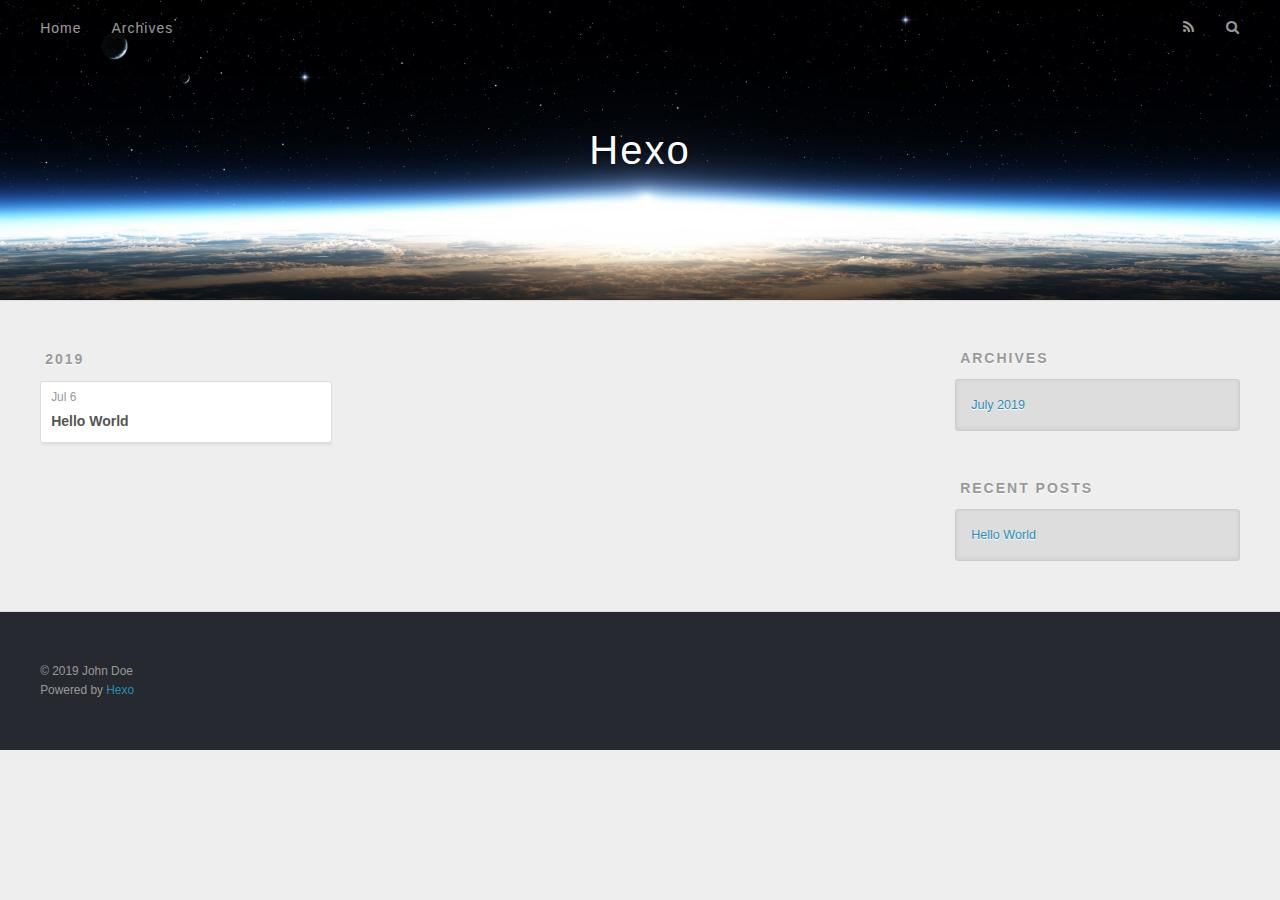
==== archives/index.html @ 73c93edc "Site updated: 2019-07-06 20:25:01" ====
<!DOCTYPE html>
<html>
<head><meta name="generator" content="Hexo 3.9.0">
  <meta charset="utf-8">
  

  
  <title>Archives | Hexo</title>
  <meta name="viewport" content="width=device-width, initial-scale=1, maximum-scale=1">
  <meta property="og:type" content="website">
<meta property="og:title" content="Hexo">
<meta property="og:url" content="http://yoursite.com/archives/index.html">
<meta property="og:site_name" content="Hexo">
<meta property="og:locale" content="default">
<meta name="twitter:card" content="summary">
<meta name="twitter:title" content="Hexo">
  
    <link rel="alternate" href="/atom.xml" title="Hexo" type="application/atom+xml">
  
  
    <link rel="icon" href="/favicon.png">
  
  
    <link href="//fonts.googleapis.com/css?family=Source+Code+Pro" rel="stylesheet" type="text/css">
  
  <link rel="stylesheet" href="/css/style.css">
</head>
</html>
<body>
  <div id="container">
    <div id="wrap">
      <header id="header">
  <div id="banner"></div>
  <div id="header-outer" class="outer">
    <div id="header-title" class="inner">
      <h1 id="logo-wrap">
        <a href="/" id="logo">Hexo</a>
      </h1>
      
    </div>
    <div id="header-inner" class="inner">
      <nav id="main-nav">
        <a id="main-nav-toggle" class="nav-icon"></a>
        
          <a class="main-nav-link" href="/">Home</a>
        
          <a class="main-nav-link" href="/archives">Archives</a>
        
      </nav>
      <nav id="sub-nav">
        
          <a id="nav-rss-link" class="nav-icon" href="/atom.xml" title="RSS Feed"></a>
        
        <a id="nav-search-btn" class="nav-icon" title="Search"></a>
      </nav>
      <div id="search-form-wrap">
        <form action="//google.com/search" method="get" accept-charset="UTF-8" class="search-form"><input type="search" name="q" class="search-form-input" placeholder="Search"><button type="submit" class="search-form-submit">&#xF002;</button><input type="hidden" name="sitesearch" value="http://yoursite.com"></form>
      </div>
    </div>
  </div>
</header>
      <div class="outer">
        <section id="main">
  
  
    
    
      
      
      <section class="archives-wrap">
        <div class="archive-year-wrap">
          <a href="/archives/2019" class="archive-year">2019</a>
        </div>
        <div class="archives">
    
    <article class="archive-article archive-type-post">
  <div class="archive-article-inner">
    <header class="archive-article-header">
      <a href="/2019/07/06/hello-world/" class="archive-article-date">
  <time datetime="2019-07-06T12:13:49.688Z" itemprop="datePublished">Jul 6</time>
</a>
      
  
    <h1 itemprop="name">
      <a class="archive-article-title" href="/2019/07/06/hello-world/">Hello World</a>
    </h1>
  

    </header>
  </div>
</article>
  
  
    </div></section>
  


</section>
        
          <aside id="sidebar">
  
    

  
    

  
    
  
    
  <div class="widget-wrap">
    <h3 class="widget-title">Archives</h3>
    <div class="widget">
      <ul class="archive-list"><li class="archive-list-item"><a class="archive-list-link" href="/archives/2019/07/">July 2019</a></li></ul>
    </div>
  </div>


  
    
  <div class="widget-wrap">
    <h3 class="widget-title">Recent Posts</h3>
    <div class="widget">
      <ul>
        
          <li>
            <a href="/2019/07/06/hello-world/">Hello World</a>
          </li>
        
      </ul>
    </div>
  </div>

  
</aside>
        
      </div>
      <footer id="footer">
  
  <div class="outer">
    <div id="footer-info" class="inner">
      &copy; 2019 John Doe<br>
      Powered by <a href="http://hexo.io/" target="_blank">Hexo</a>
    </div>
  </div>
</footer>
    </div>
    <nav id="mobile-nav">
  
    <a href="/" class="mobile-nav-link">Home</a>
  
    <a href="/archives" class="mobile-nav-link">Archives</a>
  
</nav>
    

<script src="//ajax.googleapis.com/ajax/libs/jquery/2.0.3/jquery.min.js"></script>


  <link rel="stylesheet" href="/fancybox/jquery.fancybox.css">
  <script src="/fancybox/jquery.fancybox.pack.js"></script>


<script src="/js/script.js"></script>



  </div>
</body>
</html>
---- css/style.css ----
body {
  width: 100%;
}
body:before,
body:after {
  content: "";
  display: table;
}
body:after {
  clear: both;
}
html,
body,
div,
span,
applet,
object,
iframe,
h1,
h2,
h3,
h4,
h5,
h6,
p,
blockquote,
pre,
a,
abbr,
acronym,
address,
big,
cite,
code,
del,
dfn,
em,
img,
ins,
kbd,
q,
s,
samp,
small,
strike,
strong,
sub,
sup,
tt,
var,
dl,
dt,
dd,
ol,
ul,
li,
fieldset,
form,
label,
legend,
table,
caption,
tbody,
tfoot,
thead,
tr,
th,
td {
  margin: 0;
  padding: 0;
  border: 0;
  outline: 0;
  font-weight: inherit;
  font-style: inherit;
  font-family: inherit;
  font-size: 100%;
  vertical-align: baseline;
}
body {
  line-height: 1;
  color: #000;
  background: #fff;
}
ol,
ul {
  list-style: none;
}
table {
  border-collapse: separate;
  border-spacing: 0;
  vertical-align: middle;
}
caption,
th,
td {
  text-align: left;
  font-weight: normal;
  vertical-align: middle;
}
a img {
  border: none;
}
input,
button {
  margin: 0;
  padding: 0;
}
input::-moz-focus-inner,
button::-moz-focus-inner {
  border: 0;
  padding: 0;
}
@font-face {
  font-family: FontAwesome;
  font-style: normal;
  font-weight: normal;
  src: url("fonts/fontawesome-webfont.eot?v=#4.0.3");
  src: url("fonts/fontawesome-webfont.eot?#iefix&v=#4.0.3") format("embedded-opentype"), url("fonts/fontawesome-webfont.woff?v=#4.0.3") format("woff"), url("fonts/fontawesome-webfont.ttf?v=#4.0.3") format("truetype"), url("fonts/fontawesome-webfont.svg#fontawesomeregular?v=#4.0.3") format("svg");
}
html,
body,
#container {
  height: 100%;
}
body {
  background: #eee;
  font: 14px -apple-system, BlinkMacSystemFont, "Segoe UI", "Roboto", "Oxygen", "Ubuntu", "Cantarell", "Fira Sans", "Droid Sans", "Helvetica Neue", sans-serif;
  -webkit-text-size-adjust: 100%;
}
.outer {
  max-width: 1220px;
  margin: 0 auto;
  padding: 0 20px;
}
.outer:before,
.outer:after {
  content: "";
  display: table;
}
.outer:after {
  clear: both;
}
.inner {
  display: inline;
  float: left;
  width: 98.33333333333333%;
  margin: 0 0.833333333333333%;
}
.left,
.alignleft {
  float: left;
}
.right,
.alignright {
  float: right;
}
.clear {
  clear: both;
}
#container {
  position: relative;
}
.mobile-nav-on {
  overflow: hidden;
}
#wrap {
  height: 100%;
  width: 100%;
  position: absolute;
  top: 0;
  left: 0;
  -webkit-transition: 0.2s ease-out;
  -moz-transition: 0.2s ease-out;
  -ms-transition: 0.2s ease-out;
  transition: 0.2s ease-out;
  z-index: 1;
  background: #eee;
}
.mobile-nav-on #wrap {
  left: 280px;
}
@media screen and (min-width: 768px) {
  #main {
    display: inline;
    float: left;
    width: 73.33333333333333%;
    margin: 0 0.833333333333333%;
  }
}
.article-date,
.article-category-link,
.archive-year,
.widget-title {
  text-decoration: none;
  text-transform: uppercase;
  letter-spacing: 2px;
  color: #999;
  margin-bottom: 1em;
  margin-left: 5px;
  line-height: 1em;
  text-shadow: 0 1px #fff;
  font-weight: bold;
}
.article-inner,
.archive-article-inner {
  background: #fff;
  -webkit-box-shadow: 1px 2px 3px #ddd;
  box-shadow: 1px 2px 3px #ddd;
  border: 1px solid #ddd;
  border-radius: 3px;
}
.article-entry h1,
.widget h1 {
  font-size: 2em;
}
.article-entry h2,
.widget h2 {
  font-size: 1.5em;
}
.article-entry h3,
.widget h3 {
  font-size: 1.3em;
}
.article-entry h4,
.widget h4 {
  font-size: 1.2em;
}
.article-entry h5,
.widget h5 {
  font-size: 1em;
}
.article-entry h6,
.widget h6 {
  font-size: 1em;
  color: #999;
}
.article-entry hr,
.widget hr {
  border: 1px dashed #ddd;
}
.article-entry strong,
.widget strong {
  font-weight: bold;
}
.article-entry em,
.widget em,
.article-entry cite,
.widget cite {
  font-style: italic;
}
.article-entry sup,
.widget sup,
.article-entry sub,
.widget sub {
  font-size: 0.75em;
  line-height: 0;
  position: relative;
  vertical-align: baseline;
}
.article-entry sup,
.widget sup {
  top: -0.5em;
}
.article-entry sub,
.widget sub {
  bottom: -0.2em;
}
.article-entry small,
.widget small {
  font-size: 0.85em;
}
.article-entry acronym,
.widget acronym,
.article-entry abbr,
.widget abbr {
  border-bottom: 1px dotted;
}
.article-entry ul,
.widget ul,
.article-entry ol,
.widget ol,
.article-entry dl,
.widget dl {
  margin: 0 20px;
  line-height: 1.6em;
}
.article-entry ul ul,
.widget ul ul,
.article-entry ol ul,
.widget ol ul,
.article-entry ul ol,
.widget ul ol,
.article-entry ol ol,
.widget ol ol {
  margin-top: 0;
  margin-bottom: 0;
}
.article-entry ul,
.widget ul {
  list-style: disc;
}
.article-entry ol,
.widget ol {
  list-style: decimal;
}
.article-entry dt,
.widget dt {
  font-weight: bold;
}
#header {
  height: 300px;
  position: relative;
  border-bottom: 1px solid #ddd;
}
#header:before,
#header:after {
  content: "";
  position: absolute;
  left: 0;
  right: 0;
  height: 40px;
}
#header:before {
  top: 0;
  background: -webkit-linear-gradient(rgba(0,0,0,0.2), transparent);
  background: -moz-linear-gradient(rgba(0,0,0,0.2), transparent);
  background: -ms-linear-gradient(rgba(0,0,0,0.2), transparent);
  background: linear-gradient(rgba(0,0,0,0.2), transparent);
}
#header:after {
  bottom: 0;
  background: -webkit-linear-gradient(transparent, rgba(0,0,0,0.2));
  background: -moz-linear-gradient(transparent, rgba(0,0,0,0.2));
  background: -ms-linear-gradient(transparent, rgba(0,0,0,0.2));
  background: linear-gradient(transparent, rgba(0,0,0,0.2));
}
#header-outer {
  height: 100%;
  position: relative;
}
#header-inner {
  position: relative;
  overflow: hidden;
}
#banner {
  position: absolute;
  top: 0;
  left: 0;
  width: 100%;
  height: 100%;
  background: url("images/banner.jpg") center #000;
  -webkit-background-size: cover;
  -moz-background-size: cover;
  background-size: cover;
  z-index: -1;
}
#header-title {
  text-align: center;
  height: 40px;
  position: absolute;
  top: 50%;
  left: 0;
  margin-top: -20px;
}
#logo,
#subtitle {
  text-decoration: none;
  color: #fff;
  font-weight: 300;
  text-shadow: 0 1px 4px rgba(0,0,0,0.3);
}
#logo {
  font-size: 40px;
  line-height: 40px;
  letter-spacing: 2px;
}
#subtitle {
  font-size: 16px;
  line-height: 16px;
  letter-spacing: 1px;
}
#subtitle-wrap {
  margin-top: 16px;
}
#main-nav {
  float: left;
  margin-left: -15px;
}
.nav-icon,
.main-nav-link {
  float: left;
  color: #fff;
  opacity: 0.6;
  text-decoration: none;
  text-shadow: 0 1px rgba(0,0,0,0.2);
  -webkit-transition: opacity 0.2s;
  -moz-transition: opacity 0.2s;
  -ms-transition: opacity 0.2s;
  transition: opacity 0.2s;
  display: block;
  padding: 20px 15px;
}
.nav-icon:hover,
.main-nav-link:hover {
  opacity: 1;
}
.nav-icon {
  font-family: FontAwesome;
  text-align: center;
  font-size: 14px;
  width: 14px;
  height: 14px;
  padding: 20px 15px;
  position: relative;
  cursor: pointer;
}
.main-nav-link {
  font-weight: 300;
  letter-spacing: 1px;
}
@media screen and (max-width: 479px) {
  .main-nav-link {
    display: none;
  }
}
#main-nav-toggle {
  display: none;
}
#main-nav-toggle:before {
  content: "\f0c9";
}
@media screen and (max-width: 479px) {
  #main-nav-toggle {
    display: block;
  }
}
#sub-nav {
  float: right;
  margin-right: -15px;
}
#nav-rss-link:before {
  content: "\f09e";
}
#nav-search-btn:before {
  content: "\f002";
}
#search-form-wrap {
  position: absolute;
  top: 15px;
  width: 150px;
  height: 30px;
  right: -150px;
  opacity: 0;
  -webkit-transition: 0.2s ease-out;
  -moz-transition: 0.2s ease-out;
  -ms-transition: 0.2s ease-out;
  transition: 0.2s ease-out;
}
#search-form-wrap.on {
  opacity: 1;
  right: 0;
}
@media screen and (max-width: 479px) {
  #search-form-wrap {
    width: 100%;
    right: -100%;
  }
}
.search-form {
  position: absolute;
  top: 0;
  left: 0;
  right: 0;
  background: #fff;
  padding: 5px 15px;
  border-radius: 15px;
  -webkit-box-shadow: 0 0 10px rgba(0,0,0,0.3);
  box-shadow: 0 0 10px rgba(0,0,0,0.3);
}
.search-form-input {
  border: none;
  background: none;
  color: #555;
  width: 100%;
  font: 13px -apple-system, BlinkMacSystemFont, "Segoe UI", "Roboto", "Oxygen", "Ubuntu", "Cantarell", "Fira Sans", "Droid Sans", "Helvetica Neue", sans-serif;
  outline: none;
}
.search-form-input::-webkit-search-results-decoration,
.search-form-input::-webkit-search-cancel-button {
  -webkit-appearance: none;
}
.search-form-submit {
  position: absolute;
  top: 50%;
  right: 10px;
  margin-top: -7px;
  font: 13px FontAwesome;
  border: none;
  background: none;
  color: #bbb;
  cursor: pointer;
}
.search-form-submit:hover,
.search-form-submit:focus {
  color: #777;
}
.article {
  margin: 50px 0;
}
.article-inner {
  overflow: hidden;
}
.article-meta:before,
.article-meta:after {
  content: "";
  display: table;
}
.article-meta:after {
  clear: both;
}
.article-date {
  float: left;
}
.article-category {
  float: left;
  line-height: 1em;
  color: #ccc;
  text-shadow: 0 1px #fff;
  margin-left: 8px;
}
.article-category:before {
  content: "\2022";
}
.article-category-link {
  margin: 0 12px 1em;
}
.article-header {
  padding: 20px 20px 0;
}
.article-title {
  text-decoration: none;
  font-size: 2em;
  font-weight: bold;
  color: #555;
  line-height: 1.1em;
  -webkit-transition: color 0.2s;
  -moz-transition: color 0.2s;
  -ms-transition: color 0.2s;
  transition: color 0.2s;
}
a.article-title:hover {
  color: #258fb8;
}
.article-entry {
  color: #555;
  padding: 0 20px;
}
.article-entry:before,
.article-entry:after {
  content: "";
  display: table;
}
.article-entry:after {
  clear: both;
}
.article-entry p,
.article-entry table {
  line-height: 1.6em;
  margin: 1.6em 0;
}
.article-entry h1,
.article-entry h2,
.article-entry h3,
.article-entry h4,
.article-entry h5,
.article-entry h6 {
  font-weight: bold;
}
.article-entry h1,
.article-entry h2,
.article-entry h3,
.article-entry h4,
.article-entry h5,
.article-entry h6 {
  line-height: 1.1em;
  margin: 1.1em 0;
}
.article-entry a {
  color: #258fb8;
  text-decoration: none;
}
.article-entry a:hover {
  text-decoration: underline;
}
.article-entry ul,
.article-entry ol,
.article-entry dl {
  margin-top: 1.6em;
  margin-bottom: 1.6em;
}
.article-entry img,
.article-entry video {
  max-width: 100%;
  height: auto;
  display: block;
  margin: auto;
}
.article-entry iframe {
  border: none;
}
.article-entry table {
  width: 100%;
  border-collapse: collapse;
  border-spacing: 0;
}
.article-entry th {
  font-weight: bold;
  border-bottom: 3px solid #ddd;
  padding-bottom: 0.5em;
}
.article-entry td {
  border-bottom: 1px solid #ddd;
  padding: 10px 0;
}
.article-entry blockquote {
  font-family: Georgia, "Times New Roman", serif;
  font-size: 1.4em;
  margin: 1.6em 20px;
  text-align: center;
}
.article-entry blockquote footer {
  font-size: 14px;
  margin: 1.6em 0;
  font-family: -apple-system, BlinkMacSystemFont, "Segoe UI", "Roboto", "Oxygen", "Ubuntu", "Cantarell", "Fira Sans", "Droid Sans", "Helvetica Neue", sans-serif;
}
.article-entry blockquote footer cite:before {
  content: "—";
  padding: 0 0.5em;
}
.article-entry .pullquote {
  text-align: left;
  width: 45%;
  margin: 0;
}
.article-entry .pullquote.left {
  margin-left: 0.5em;
  margin-right: 1em;
}
.article-entry .pullquote.right {
  margin-right: 0.5em;
  margin-left: 1em;
}
.article-entry .caption {
  color: #999;
  display: block;
  font-size: 0.9em;
  margin-top: 0.5em;
  position: relative;
  text-align: center;
}
.article-entry .video-container {
  position: relative;
  padding-top: 56.25%;
  height: 0;
  overflow: hidden;
}
.article-entry .video-container iframe,
.article-entry .video-container object,
.article-entry .video-container embed {
  position: absolute;
  top: 0;
  left: 0;
  width: 100%;
  height: 100%;
  margin-top: 0;
}
.article-more-link a {
  display: inline-block;
  line-height: 1em;
  padding: 6px 15px;
  border-radius: 15px;
  background: #eee;
  color: #999;
  text-shadow: 0 1px #fff;
  text-decoration: none;
}
.article-more-link a:hover {
  background: #258fb8;
  color: #fff;
  text-decoration: none;
  text-shadow: 0 1px #1e7293;
}
.article-footer {
  font-size: 0.85em;
  line-height: 1.6em;
  border-top: 1px solid #ddd;
  padding-top: 1.6em;
  margin: 0 20px 20px;
}
.article-footer:before,
.article-footer:after {
  content: "";
  display: table;
}
.article-footer:after {
  clear: both;
}
.article-footer a {
  color: #999;
  text-decoration: none;
}
.article-footer a:hover {
  color: #555;
}
.article-tag-list-item {
  float: left;
  margin-right: 10px;
}
.article-tag-list-link:before {
  content: "#";
}
.article-comment-link {
  float: right;
}
.article-comment-link:before {
  content: "\f075";
  font-family: FontAwesome;
  padding-right: 8px;
}
.article-share-link {
  cursor: pointer;
  float: right;
  margin-left: 20px;
}
.article-share-link:before {
  content: "\f064";
  font-family: FontAwesome;
  padding-right: 6px;
}
#article-nav {
  position: relative;
}
#article-nav:before,
#article-nav:after {
  content: "";
  display: table;
}
#article-nav:after {
  clear: both;
}
@media screen and (min-width: 768px) {
  #article-nav {
    margin: 50px 0;
  }
  #article-nav:before {
    width: 8px;
    height: 8px;
    position: absolute;
    top: 50%;
    left: 50%;
    margin-top: -4px;
    margin-left: -4px;
    content: "";
    border-radius: 50%;
    background: #ddd;
    -webkit-box-shadow: 0 1px 2px #fff;
    box-shadow: 0 1px 2px #fff;
  }
}
.article-nav-link-wrap {
  text-decoration: none;
  text-shadow: 0 1px #fff;
  color: #999;
  -webkit-box-sizing: border-box;
  -moz-box-sizing: border-box;
  box-sizing: border-box;
  margin-top: 50px;
  text-align: center;
  display: block;
}
.article-nav-link-wrap:hover {
  color: #555;
}
@media screen and (min-width: 768px) {
  .article-nav-link-wrap {
    width: 50%;
    margin-top: 0;
  }
}
@media screen and (min-width: 768px) {
  #article-nav-newer {
    float: left;
    text-align: right;
    padding-right: 20px;
  }
}
@media screen and (min-width: 768px) {
  #article-nav-older {
    float: right;
    text-align: left;
    padding-left: 20px;
  }
}
.article-nav-caption {
  text-transform: uppercase;
  letter-spacing: 2px;
  color: #ddd;
  line-height: 1em;
  font-weight: bold;
}
#article-nav-newer .article-nav-caption {
  margin-right: -2px;
}
.article-nav-title {
  font-size: 0.85em;
  line-height: 1.6em;
  margin-top: 0.5em;
}
.article-share-box {
  position: absolute;
  display: none;
  background: #fff;
  -webkit-box-shadow: 1px 2px 10px rgba(0,0,0,0.2);
  box-shadow: 1px 2px 10px rgba(0,0,0,0.2);
  border-radius: 3px;
  margin-left: -145px;
  overflow: hidden;
  z-index: 1;
}
.article-share-box.on {
  display: block;
}
.article-share-input {
  width: 100%;
  background: none;
  -webkit-box-sizing: border-box;
  -moz-box-sizing: border-box;
  box-sizing: border-box;
  font: 14px -apple-system, BlinkMacSystemFont, "Segoe UI", "Roboto", "Oxygen", "Ubuntu", "Cantarell", "Fira Sans", "Droid Sans", "Helvetica Neue", sans-serif;
  padding: 0 15px;
  color: #555;
  outline: none;
  border: 1px solid #ddd;
  border-radius: 3px 3px 0 0;
  height: 36px;
  line-height: 36px;
}
.article-share-links {
  background: #eee;
}
.article-share-links:before,
.article-share-links:after {
  content: "";
  display: table;
}
.article-share-links:after {
  clear: both;
}
.article-share-twitter,
.article-share-facebook,
.article-share-pinterest,
.article-share-google {
  width: 50px;
  height: 36px;
  display: block;
  float: left;
  position: relative;
  color: #999;
  text-shadow: 0 1px #fff;
}
.article-share-twitter:before,
.article-share-facebook:before,
.article-share-pinterest:before,
.article-share-google:before {
  font-size: 20px;
  font-family: FontAwesome;
  width: 20px;
  height: 20px;
  position: absolute;
  top: 50%;
  left: 50%;
  margin-top: -10px;
  margin-left: -10px;
  text-align: center;
}
.article-share-twitter:hover,
.article-share-facebook:hover,
.article-share-pinterest:hover,
.article-share-google:hover {
  color: #fff;
}
.article-share-twitter:before {
  content: "\f099";
}
.article-share-twitter:hover {
  background: #00aced;
  text-shadow: 0 1px #008abe;
}
.article-share-facebook:before {
  content: "\f09a";
}
.article-share-facebook:hover {
  background: #3b5998;
  text-shadow: 0 1px #2f477a;
}
.article-share-pinterest:before {
  content: "\f0d2";
}
.article-share-pinterest:hover {
  background: #cb2027;
  text-shadow: 0 1px #a21a1f;
}
.article-share-google:before {
  content: "\f0d5";
}
.article-share-google:hover {
  background: #dd4b39;
  text-shadow: 0 1px #be3221;
}
.article-gallery {
  background: #000;
  position: relative;
}
.article-gallery-photos {
  position: relative;
  overflow: hidden;
}
.article-gallery-img {
  display: none;
  max-width: 100%;
}
.article-gallery-img:first-child {
  display: block;
}
.article-gallery-img.loaded {
  position: absolute;
  display: block;
}
.article-gallery-img img {
  display: block;
  max-width: 100%;
  margin: 0 auto;
}
#comments {
  background: #fff;
  -webkit-box-shadow: 1px 2px 3px #ddd;
  box-shadow: 1px 2px 3px #ddd;
  padding: 20px;
  border: 1px solid #ddd;
  border-radius: 3px;
  margin: 50px 0;
}
#comments a {
  color: #258fb8;
}
.archives-wrap {
  margin: 50px 0;
}
.archives:before,
.archives:after {
  content: "";
  display: table;
}
.archives:after {
  clear: both;
}
.archive-year-wrap {
  margin-bottom: 1em;
}
.archives {
  -webkit-column-gap: 10px;
  -moz-column-gap: 10px;
  column-gap: 10px;
}
@media screen and (min-width: 480px) and (max-width: 767px) {
  .archives {
    -webkit-column-count: 2;
    -moz-column-count: 2;
    column-count: 2;
  }
}
@media screen and (min-width: 768px) {
  .archives {
    -webkit-column-count: 3;
    -moz-column-count: 3;
    column-count: 3;
  }
}
.archive-article {
  -webkit-column-break-inside: avoid;
  page-break-inside: avoid;
  overflow: hidden;
  break-inside: avoid-column;
}
.archive-article-inner {
  padding: 10px;
  margin-bottom: 15px;
}
.archive-article-title {
  text-decoration: none;
  font-weight: bold;
  color: #555;
  -webkit-transition: color 0.2s;
  -moz-transition: color 0.2s;
  -ms-transition: color 0.2s;
  transition: color 0.2s;
  line-height: 1.6em;
}
.archive-article-title:hover {
  color: #258fb8;
}
.archive-article-footer {
  margin-top: 1em;
}
.archive-article-date {
  color: #999;
  text-decoration: none;
  font-size: 0.85em;
  line-height: 1em;
  margin-bottom: 0.5em;
  display: block;
}
#page-nav {
  margin: 50px auto;
  background: #fff;
  -webkit-box-shadow: 1px 2px 3px #ddd;
  box-shadow: 1px 2px 3px #ddd;
  border: 1px solid #ddd;
  border-radius: 3px;
  text-align: center;
  color: #999;
  overflow: hidden;
}
#page-nav:before,
#page-nav:after {
  content: "";
  display: table;
}
#page-nav:after {
  clear: both;
}
#page-nav a,
#page-nav span {
  padding: 10px 20px;
  line-height: 1;
  height: 2ex;
}
#page-nav a {
  color: #999;
  text-decoration: none;
}
#page-nav a:hover {
  background: #999;
  color: #fff;
}
#page-nav .prev {
  float: left;
}
#page-nav .next {
  float: right;
}
#page-nav .page-number {
  display: inline-block;
}
@media screen and (max-width: 479px) {
  #page-nav .page-number {
    display: none;
  }
}
#page-nav .current {
  color: #555;
  font-weight: bold;
}
#page-nav .space {
  color: #ddd;
}
#footer {
  background: #262a30;
  padding: 50px 0;
  border-top: 1px solid #ddd;
  color: #999;
}
#footer a {
  color: #258fb8;
  text-decoration: none;
}
#footer a:hover {
  text-decoration: underline;
}
#footer-info {
  line-height: 1.6em;
  font-size: 0.85em;
}
.article-entry pre,
.article-entry .highlight {
  background: #2d2d2d;
  margin: 0 -20px;
  padding: 15px 20px;
  border-style: solid;
  border-color: #ddd;
  border-width: 1px 0;
  overflow: auto;
  color: #ccc;
  line-height: 22.400000000000002px;
}
.article-entry .highlight .gutter pre,
.article-entry .gist .gist-file .gist-data .line-numbers {
  color: #666;
  font-size: 0.85em;
}
.article-entry pre,
.article-entry code {
  font-family: "Source Code Pro", Consolas, Monaco, Menlo, Consolas, monospace;
}
.article-entry code {
  background: #eee;
  text-shadow: 0 1px #fff;
  padding: 0 0.3em;
}
.article-entry pre code {
  background: none;
  text-shadow: none;
  padding: 0;
}
.article-entry .highlight pre {
  border: none;
  margin: 0;
  padding: 0;
}
.article-entry .highlight table {
  margin: 0;
  width: auto;
}
.article-entry .highlight td {
  border: none;
  padding: 0;
}
.article-entry .highlight figcaption {
  font-size: 0.85em;
  color: #999;
  line-height: 1em;
  margin-bottom: 1em;
}
.article-entry .highlight figcaption:before,
.article-entry .highlight figcaption:after {
  content: "";
  display: table;
}
.article-entry .highlight figcaption:after {
  clear: both;
}
.article-entry .highlight figcaption a {
  float: right;
}
.article-entry .highlight .gutter pre {
  text-align: right;
  padding-right: 20px;
}
.article-entry .highlight .line {
  height: 22.400000000000002px;
}
.article-entry .highlight .line.marked {
  background: #515151;
}
.article-entry .gist {
  margin: 0 -20px;
  border-style: solid;
  border-color: #ddd;
  border-width: 1px 0;
  background: #2d2d2d;
  padding: 15px 20px 15px 0;
}
.article-entry .gist .gist-file {
  border: none;
  font-family: "Source Code Pro", Consolas, Monaco, Menlo, Consolas, monospace;
  margin: 0;
}
.article-entry .gist .gist-file .gist-data {
  background: none;
  border: none;
}
.article-entry .gist .gist-file .gist-data .line-numbers {
  background: none;
  border: none;
  padding: 0 20px 0 0;
}
.article-entry .gist .gist-file .gist-data .line-data {
  padding: 0 !important;
}
.article-entry .gist .gist-file .highlight {
  margin: 0;
  padding: 0;
  border: none;
}
.article-entry .gist .gist-file .gist-meta {
  background: #2d2d2d;
  color: #999;
  font: 0.85em -apple-system, BlinkMacSystemFont, "Segoe UI", "Roboto", "Oxygen", "Ubuntu", "Cantarell", "Fira Sans", "Droid Sans", "Helvetica Neue", sans-serif;
  text-shadow: 0 0;
  padding: 0;
  margin-top: 1em;
  margin-left: 20px;
}
.article-entry .gist .gist-file .gist-meta a {
  color: #258fb8;
  font-weight: normal;
}
.article-entry .gist .gist-file .gist-meta a:hover {
  text-decoration: underline;
}
pre .comment,
pre .title {
  color: #999;
}
pre .variable,
pre .attribute,
pre .tag,
pre .regexp,
pre .ruby .constant,
pre .xml .tag .title,
pre .xml .pi,
pre .xml .doctype,
pre .html .doctype,
pre .css .id,
pre .css .class,
pre .css .pseudo {
  color: #f2777a;
}
pre .number,
pre .preprocessor,
pre .built_in,
pre .literal,
pre .params,
pre .constant {
  color: #f99157;
}
pre .class,
pre .ruby .class .title,
pre .css .rules .attribute {
  color: #9c9;
}
pre .string,
pre .value,
pre .inheritance,
pre .header,
pre .ruby .symbol,
pre .xml .cdata {
  color: #9c9;
}
pre .css .hexcolor {
  color: #6cc;
}
pre .function,
pre .python .decorator,
pre .python .title,
pre .ruby .function .title,
pre .ruby .title .keyword,
pre .perl .sub,
pre .javascript .title,
pre .coffeescript .title {
  color: #69c;
}
pre .keyword,
pre .javascript .function {
  color: #c9c;
}
@media screen and (max-width: 479px) {
  #mobile-nav {
    position: absolute;
    top: 0;
    left: 0;
    width: 280px;
    height: 100%;
    background: #191919;
    border-right: 1px solid #fff;
  }
}
@media screen and (max-width: 479px) {
  .mobile-nav-link {
    display: block;
    color: #999;
    text-decoration: none;
    padding: 15px 20px;
    font-weight: bold;
  }
  .mobile-nav-link:hover {
    color: #fff;
  }
}
@media screen and (min-width: 768px) {
  #sidebar {
    display: inline;
    float: left;
    width: 23.333333333333332%;
    margin: 0 0.833333333333333%;
  }
}
.widget-wrap {
  margin: 50px 0;
}
.widget {
  color: #777;
  text-shadow: 0 1px #fff;
  background: #ddd;
  -webkit-box-shadow: 0 -1px 4px #ccc inset;
  box-shadow: 0 -1px 4px #ccc inset;
  border: 1px solid #ccc;
  padding: 15px;
  border-radius: 3px;
}
.widget a {
  color: #258fb8;
  text-decoration: none;
}
.widget a:hover {
  text-decoration: underline;
}
.widget ul ul,
.widget ol ul,
.widget dl ul,
.widget ul ol,
.widget ol ol,
.widget dl ol,
.widget ul dl,
.widget ol dl,
.widget dl dl {
  margin-left: 15px;
  list-style: disc;
}
.widget {
  line-height: 1.6em;
  word-wrap: break-word;
  font-size: 0.9em;
}
.widget ul,
.widget ol {
  list-style: none;
  margin: 0;
}
.widget ul ul,
.widget ol ul,
.widget ul ol,
.widget ol ol {
  margin: 0 20px;
}
.widget ul ul,
.widget ol ul {
  list-style: disc;
}
.widget ul ol,
.widget ol ol {
  list-style: decimal;
}
.category-list-count,
.tag-list-count,
.archive-list-count {
  padding-left: 5px;
  color: #999;
  font-size: 0.85em;
}
.category-list-count:before,
.tag-list-count:before,
.archive-list-count:before {
  content: "(";
}
.category-list-count:after,
.tag-list-count:after,
.archive-list-count:after {
  content: ")";
}
.tagcloud a {
  margin-right: 5px;
  display: inline-block;
}
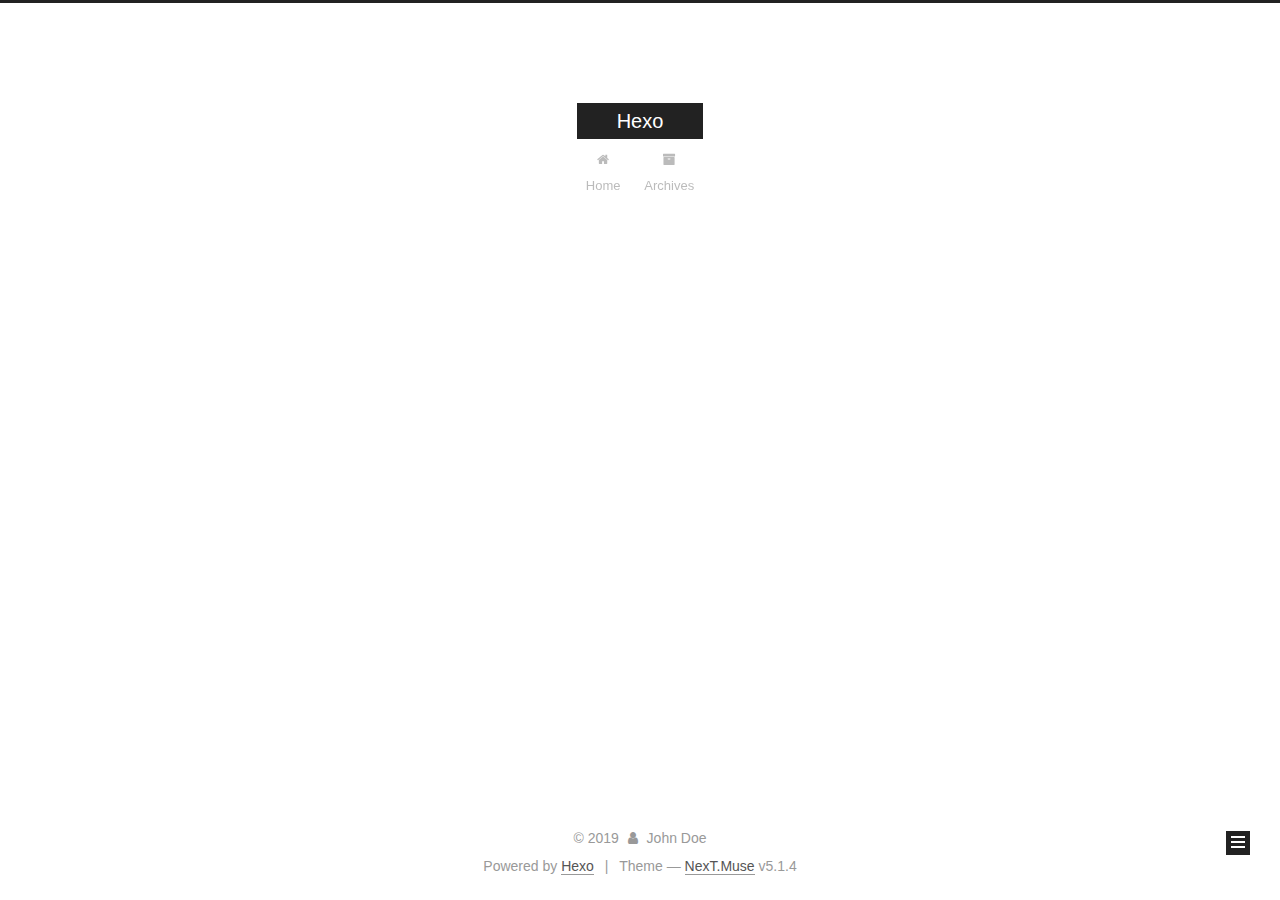
==== commit 9438ff4a: "Site updated: 2019-07-06 21:35:34" ====
--- a/archives/index.html
+++ b/archives/index.html
@@ -1,170 +1,549 @@
 <!DOCTYPE html>
-<html>
+
+
+
+  
+
+
+<html class="theme-next muse use-motion" lang>
 <head><meta name="generator" content="Hexo 3.9.0">
-  <meta charset="utf-8">
-  
-
-  
-  <title>Archives | Hexo</title>
-  <meta name="viewport" content="width=device-width, initial-scale=1, maximum-scale=1">
-  <meta property="og:type" content="website">
+  <meta charset="UTF-8">
+<meta http-equiv="X-UA-Compatible" content="IE=edge">
+<meta name="viewport" content="width=device-width, initial-scale=1, maximum-scale=1">
+<meta name="theme-color" content="#222">
+
+
+
+
+
+
+
+
+
+<meta http-equiv="Cache-Control" content="no-transform">
+<meta http-equiv="Cache-Control" content="no-siteapp">
+
+
+
+
+
+
+
+
+
+
+
+
+
+
+
+
+  
+  
+  <link href="/lib/fancybox/source/jquery.fancybox.css?v=2.1.5" rel="stylesheet" type="text/css">
+
+
+
+
+
+
+
+<link href="/lib/font-awesome/css/font-awesome.min.css?v=4.6.2" rel="stylesheet" type="text/css">
+
+<link href="/css/main.css?v=5.1.4" rel="stylesheet" type="text/css">
+
+
+  <link rel="apple-touch-icon" sizes="180x180" href="/images/apple-touch-icon-next.png?v=5.1.4">
+
+
+  <link rel="icon" type="image/png" sizes="32x32" href="/images/favicon-32x32-next.png?v=5.1.4">
+
+
+  <link rel="icon" type="image/png" sizes="16x16" href="/images/favicon-16x16-next.png?v=5.1.4">
+
+
+  <link rel="mask-icon" href="/images/logo.svg?v=5.1.4" color="#222">
+
+
+
+
+
+  <meta name="keywords" content="Hexo, NexT">
+
+
+
+
+
+
+
+
+
+
+<meta property="og:type" content="website">
 <meta property="og:title" content="Hexo">
 <meta property="og:url" content="http://yoursite.com/archives/index.html">
 <meta property="og:site_name" content="Hexo">
 <meta property="og:locale" content="default">
 <meta name="twitter:card" content="summary">
 <meta name="twitter:title" content="Hexo">
-  
-    <link rel="alternate" href="/atom.xml" title="Hexo" type="application/atom+xml">
-  
-  
-    <link rel="icon" href="/favicon.png">
-  
-  
-    <link href="//fonts.googleapis.com/css?family=Source+Code+Pro" rel="stylesheet" type="text/css">
-  
-  <link rel="stylesheet" href="/css/style.css">
+
+
+
+<script type="text/javascript" id="hexo.configurations">
+  var NexT = window.NexT || {};
+  var CONFIG = {
+    root: '/',
+    scheme: 'Muse',
+    version: '5.1.4',
+    sidebar: {"position":"left","display":"post","offset":12,"b2t":false,"scrollpercent":false,"onmobile":false},
+    fancybox: true,
+    tabs: true,
+    motion: {"enable":true,"async":false,"transition":{"post_block":"fadeIn","post_header":"slideDownIn","post_body":"slideDownIn","coll_header":"slideLeftIn","sidebar":"slideUpIn"}},
+    duoshuo: {
+      userId: '0',
+      author: 'Author'
+    },
+    algolia: {
+      applicationID: '',
+      apiKey: '',
+      indexName: '',
+      hits: {"per_page":10},
+      labels: {"input_placeholder":"Search for Posts","hits_empty":"We didn't find any results for the search: ${query}","hits_stats":"${hits} results found in ${time} ms"}
+    }
+  };
+</script>
+
+
+
+  <link rel="canonical" href="http://yoursite.com/archives/">
+
+
+
+
+
+  <title>Archive | Hexo</title>
+  
+
+
+
+
+
+
+
+
 </head>
-</html>
-<body>
-  <div id="container">
-    <div id="wrap">
-      <header id="header">
-  <div id="banner"></div>
-  <div id="header-outer" class="outer">
-    <div id="header-title" class="inner">
-      <h1 id="logo-wrap">
-        <a href="/" id="logo">Hexo</a>
-      </h1>
-      
+
+<body itemscope itemtype="http://schema.org/WebPage" lang="default">
+
+  
+  
+    
+  
+
+  <div class="container sidebar-position-left page-archive">
+    <div class="headband"></div>
+
+    <header id="header" class="header" itemscope itemtype="http://schema.org/WPHeader">
+      <div class="header-inner"><div class="site-brand-wrapper">
+  <div class="site-meta ">
+    
+
+    <div class="custom-logo-site-title">
+      <a href="/" class="brand" rel="start">
+        <span class="logo-line-before"><i></i></span>
+        <span class="site-title">Hexo</span>
+        <span class="logo-line-after"><i></i></span>
+      </a>
     </div>
-    <div id="header-inner" class="inner">
-      <nav id="main-nav">
-        <a id="main-nav-toggle" class="nav-icon"></a>
-        
-          <a class="main-nav-link" href="/">Home</a>
-        
-          <a class="main-nav-link" href="/archives">Archives</a>
-        
-      </nav>
-      <nav id="sub-nav">
-        
-          <a id="nav-rss-link" class="nav-icon" href="/atom.xml" title="RSS Feed"></a>
-        
-        <a id="nav-search-btn" class="nav-icon" title="Search"></a>
-      </nav>
-      <div id="search-form-wrap">
-        <form action="//google.com/search" method="get" accept-charset="UTF-8" class="search-form"><input type="search" name="q" class="search-form-input" placeholder="Search"><button type="submit" class="search-form-submit">&#xF002;</button><input type="hidden" name="sitesearch" value="http://yoursite.com"></form>
+      
+        <p class="site-subtitle"></p>
+      
+  </div>
+
+  <div class="site-nav-toggle">
+    <button>
+      <span class="btn-bar"></span>
+      <span class="btn-bar"></span>
+      <span class="btn-bar"></span>
+    </button>
+  </div>
+</div>
+
+<nav class="site-nav">
+  
+
+  
+    <ul id="menu" class="menu">
+      
+        
+        <li class="menu-item menu-item-home">
+          <a href="/" rel="section">
+            
+              <i class="menu-item-icon fa fa-fw fa-home"></i> <br>
+            
+            Home
+          </a>
+        </li>
+      
+        
+        <li class="menu-item menu-item-archives">
+          <a href="/archives/" rel="section">
+            
+              <i class="menu-item-icon fa fa-fw fa-archive"></i> <br>
+            
+            Archives
+          </a>
+        </li>
+      
+
+      
+    </ul>
+  
+
+  
+</nav>
+
+
+
+ </div>
+    </header>
+
+    <main id="main" class="main">
+      <div class="main-inner">
+        <div class="content-wrap">
+          <div id="content" class="content">
+            
+
+  
+  
+  
+  <div class="post-block archive">
+    <div id="posts" class="posts-collapse">
+      <span class="archive-move-on"></span>
+
+      <span class="archive-page-counter">
+        
+        
+        
+          
+        
+        Um..! 1 post. Keep on posting.
+      </span>
+
+      
+
+        
+        
+        
+
+        
+          
+          <div class="collection-title">
+            <h1 class="archive-year" id="archive-year-2019">2019</h1>
+          </div>
+        
+        
+
+        
+
+  <article class="post post-type-normal" itemscope itemtype="http://schema.org/Article">
+    <header class="post-header">
+
+      <h2 class="post-title">
+        
+            <a class="post-title-link" href="/2019/07/06/hello-world/" itemprop="url">
+              
+                <span itemprop="name">Hello World</span>
+              
+            </a>
+        
+      </h2>
+
+      <div class="post-meta">
+        <time class="post-time" itemprop="dateCreated" datetime="2019-07-06T20:13:49+08:00" content="2019-07-06">
+          07-06
+        </time>
       </div>
+
+    </header>
+  </article>
+
+
+
+      
+
     </div>
   </div>
-</header>
-      <div class="outer">
-        <section id="main">
-  
-  
-    
-    
-      
-      
-      <section class="archives-wrap">
-        <div class="archive-year-wrap">
-          <a href="/archives/2019" class="archive-year">2019</a>
+  
+  
+  
+
+  
+
+
+
+          </div>
+          
+
+
+          
+
         </div>
-        <div class="archives">
-    
-    <article class="archive-article archive-type-post">
-  <div class="archive-article-inner">
-    <header class="archive-article-header">
-      <a href="/2019/07/06/hello-world/" class="archive-article-date">
-  <time datetime="2019-07-06T12:13:49.688Z" itemprop="datePublished">Jul 6</time>
-</a>
-      
-  
-    <h1 itemprop="name">
-      <a class="archive-article-title" href="/2019/07/06/hello-world/">Hello World</a>
-    </h1>
-  
-
-    </header>
-  </div>
-</article>
-  
-  
-    </div></section>
-  
-
-
-</section>
-        
-          <aside id="sidebar">
-  
-    
-
-  
-    
-
-  
-    
-  
-    
-  <div class="widget-wrap">
-    <h3 class="widget-title">Archives</h3>
-    <div class="widget">
-      <ul class="archive-list"><li class="archive-list-item"><a class="archive-list-link" href="/archives/2019/07/">July 2019</a></li></ul>
+        
+          
+  
+  <div class="sidebar-toggle">
+    <div class="sidebar-toggle-line-wrap">
+      <span class="sidebar-toggle-line sidebar-toggle-line-first"></span>
+      <span class="sidebar-toggle-line sidebar-toggle-line-middle"></span>
+      <span class="sidebar-toggle-line sidebar-toggle-line-last"></span>
     </div>
   </div>
 
-
-  
+  <aside id="sidebar" class="sidebar">
     
-  <div class="widget-wrap">
-    <h3 class="widget-title">Recent Posts</h3>
-    <div class="widget">
-      <ul>
-        
-          <li>
-            <a href="/2019/07/06/hello-world/">Hello World</a>
-          </li>
-        
-      </ul>
+    <div class="sidebar-inner">
+
+      
+
+      
+
+      <section class="site-overview-wrap sidebar-panel sidebar-panel-active">
+        <div class="site-overview">
+          <div class="site-author motion-element" itemprop="author" itemscope itemtype="http://schema.org/Person">
+            
+              <p class="site-author-name" itemprop="name">John Doe</p>
+              <p class="site-description motion-element" itemprop="description"></p>
+          </div>
+
+          <nav class="site-state motion-element">
+
+            
+              <div class="site-state-item site-state-posts">
+              
+                <a href="/archives/">
+              
+                  <span class="site-state-item-count">1</span>
+                  <span class="site-state-item-name">posts</span>
+                </a>
+              </div>
+            
+
+            
+
+            
+
+          </nav>
+
+          
+
+          
+
+          
+          
+
+          
+          
+
+          
+
+        </div>
+      </section>
+
+      
+
+      
+
     </div>
+  </aside>
+
+
+        
+      </div>
+    </main>
+
+    <footer id="footer" class="footer">
+      <div class="footer-inner">
+        <div class="copyright">&copy; <span itemprop="copyrightYear">2019</span>
+  <span class="with-love">
+    <i class="fa fa-user"></i>
+  </span>
+  <span class="author" itemprop="copyrightHolder">John Doe</span>
+
+  
+</div>
+
+
+  <div class="powered-by">Powered by <a class="theme-link" target="_blank" href="https://hexo.io">Hexo</a></div>
+
+
+
+  <span class="post-meta-divider">|</span>
+
+
+
+  <div class="theme-info">Theme &mdash; <a class="theme-link" target="_blank" href="https://github.com/iissnan/hexo-theme-next">NexT.Muse</a> v5.1.4</div>
+
+
+
+
+        
+
+
+
+
+
+
+
+        
+      </div>
+    </footer>
+
+    
+      <div class="back-to-top">
+        <i class="fa fa-arrow-up"></i>
+        
+      </div>
+    
+
+    
+
   </div>
 
   
-</aside>
-        
-      </div>
-      <footer id="footer">
-  
-  <div class="outer">
-    <div id="footer-info" class="inner">
-      &copy; 2019 John Doe<br>
-      Powered by <a href="http://hexo.io/" target="_blank">Hexo</a>
-    </div>
-  </div>
-</footer>
-    </div>
-    <nav id="mobile-nav">
-  
-    <a href="/" class="mobile-nav-link">Home</a>
-  
-    <a href="/archives" class="mobile-nav-link">Archives</a>
-  
-</nav>
-    
-
-<script src="//ajax.googleapis.com/ajax/libs/jquery/2.0.3/jquery.min.js"></script>
-
-
-  <link rel="stylesheet" href="/fancybox/jquery.fancybox.css">
-  <script src="/fancybox/jquery.fancybox.pack.js"></script>
-
-
-<script src="/js/script.js"></script>
-
-
-
-  </div>
+
+<script type="text/javascript">
+  if (Object.prototype.toString.call(window.Promise) !== '[object Function]') {
+    window.Promise = null;
+  }
+</script>
+
+
+
+
+
+
+
+
+
+  
+
+
+
+
+
+
+
+
+
+
+
+
+  
+  
+    <script type="text/javascript" src="/lib/jquery/index.js?v=2.1.3"></script>
+  
+
+  
+  
+    <script type="text/javascript" src="/lib/fastclick/lib/fastclick.min.js?v=1.0.6"></script>
+  
+
+  
+  
+    <script type="text/javascript" src="/lib/jquery_lazyload/jquery.lazyload.js?v=1.9.7"></script>
+  
+
+  
+  
+    <script type="text/javascript" src="/lib/velocity/velocity.min.js?v=1.2.1"></script>
+  
+
+  
+  
+    <script type="text/javascript" src="/lib/velocity/velocity.ui.min.js?v=1.2.1"></script>
+  
+
+  
+  
+    <script type="text/javascript" src="/lib/fancybox/source/jquery.fancybox.pack.js?v=2.1.5"></script>
+  
+
+
+  
+
+
+  <script type="text/javascript" src="/js/src/utils.js?v=5.1.4"></script>
+
+  <script type="text/javascript" src="/js/src/motion.js?v=5.1.4"></script>
+
+
+
+  
+  
+
+  
+
+  
+
+
+  <script type="text/javascript" src="/js/src/bootstrap.js?v=5.1.4"></script>
+
+
+
+  
+
+
+  
+
+
+
+
+	
+
+
+
+
+
+  
+
+
+
+
+
+  
+
+
+
+
+
+
+
+
+
+
+
+
+  
+
+
+
+
+
+  
+
+  
+
+  
+
+  
+  
+
+  
+
+  
+
+  
+
 </body>
-</html>+</html>
--- a/css/main.css
+++ b/css/main.css
@@ -0,0 +1,2662 @@
+/* normalize.css v3.0.2 | MIT License | git.io/normalize */
+html {
+  font-family: sans-serif; /* 1 */
+  -ms-text-size-adjust: 100%; /* 2 */
+  -webkit-text-size-adjust: 100%; /* 2 */
+}
+body {
+  margin: 0;
+}
+article,
+aside,
+details,
+figcaption,
+figure,
+footer,
+header,
+hgroup,
+main,
+menu,
+nav,
+section,
+summary {
+  display: block;
+}
+audio,
+canvas,
+progress,
+video {
+  display: inline-block; /* 1 */
+  vertical-align: baseline; /* 2 */
+}
+audio:not([controls]) {
+  display: none;
+  height: 0;
+}
+[hidden],
+template {
+  display: none;
+}
+a {
+  background-color: transparent;
+}
+a:active,
+a:hover {
+  outline: 0;
+}
+abbr[title] {
+  border-bottom: 1px dotted;
+}
+b,
+strong {
+  font-weight: bold;
+}
+dfn {
+  font-style: italic;
+}
+h1 {
+  font-size: 2em;
+  margin: 0.67em 0;
+}
+mark {
+  background: #ff0;
+  color: #000;
+}
+small {
+  font-size: 80%;
+}
+sub,
+sup {
+  font-size: 75%;
+  line-height: 0;
+  position: relative;
+  vertical-align: baseline;
+}
+sup {
+  top: -0.5em;
+}
+sub {
+  bottom: -0.25em;
+}
+img {
+  border: 0;
+}
+svg:not(:root) {
+  overflow: hidden;
+}
+figure {
+  margin: 1em 40px;
+}
+hr {
+  -moz-box-sizing: content-box;
+  box-sizing: content-box;
+  height: 0;
+}
+pre {
+  overflow: auto;
+}
+code,
+kbd,
+pre,
+samp {
+  font-family: monospace, monospace;
+  font-size: 1em;
+}
+button,
+input,
+optgroup,
+select,
+textarea {
+  color: inherit; /* 1 */
+  font: inherit; /* 2 */
+  margin: 0; /* 3 */
+}
+button {
+  overflow: visible;
+}
+button,
+select {
+  text-transform: none;
+}
+button,
+html input[type="button"],
+input[type="reset"],
+input[type="submit"] {
+  -webkit-appearance: button; /* 2 */
+  cursor: pointer; /* 3 */
+}
+button[disabled],
+html input[disabled] {
+  cursor: default;
+}
+button::-moz-focus-inner,
+input::-moz-focus-inner {
+  border: 0;
+  padding: 0;
+}
+input {
+  line-height: normal;
+}
+input[type="checkbox"],
+input[type="radio"] {
+  box-sizing: border-box; /* 1 */
+  padding: 0; /* 2 */
+}
+input[type="number"]::-webkit-inner-spin-button,
+input[type="number"]::-webkit-outer-spin-button {
+  height: auto;
+}
+input[type="search"] {
+  -webkit-appearance: textfield; /* 1 */
+  -moz-box-sizing: content-box;
+  -webkit-box-sizing: content-box; /* 2 */
+  box-sizing: content-box;
+}
+input[type="search"]::-webkit-search-cancel-button,
+input[type="search"]::-webkit-search-decoration {
+  -webkit-appearance: none;
+}
+fieldset {
+  border: 1px solid #c0c0c0;
+  margin: 0 2px;
+  padding: 0.35em 0.625em 0.75em;
+}
+legend {
+  border: 0; /* 1 */
+  padding: 0; /* 2 */
+}
+textarea {
+  overflow: auto;
+}
+optgroup {
+  font-weight: bold;
+}
+table {
+  border-collapse: collapse;
+  border-spacing: 0;
+}
+td,
+th {
+  padding: 0;
+}
+::selection {
+  background: #262a30;
+  color: #fff;
+}
+body {
+  position: relative;
+  font-family: 'Lato', "PingFang SC", "Microsoft YaHei", sans-serif;
+  font-size: 14px;
+  line-height: 2;
+  color: #555;
+  background: #fff;
+}
+@media (max-width: 767px) {
+  body {
+    padding-right: 0 !important;
+  }
+}
+@media (min-width: 768px) and (max-width: 991px) {
+  body {
+    padding-right: 0 !important;
+  }
+}
+@media (min-width: 1600px) {
+  body {
+    font-size: 16px;
+  }
+}
+h1,
+h2,
+h3,
+h4,
+h5,
+h6 {
+  margin: 0;
+  padding: 0;
+  font-weight: bold;
+  line-height: 1.5;
+  font-family: 'Lato', "PingFang SC", "Microsoft YaHei", sans-serif;
+}
+h2,
+h3,
+h4,
+h5,
+h6 {
+  margin: 20px 0 15px;
+}
+h1 {
+  font-size: 22px;
+}
+@media (max-width: 767px) {
+  h1 {
+    font-size: 18px;
+  }
+}
+h2 {
+  font-size: 20px;
+}
+@media (max-width: 767px) {
+  h2 {
+    font-size: 16px;
+  }
+}
+h3 {
+  font-size: 18px;
+}
+@media (max-width: 767px) {
+  h3 {
+    font-size: 14px;
+  }
+}
+h4 {
+  font-size: 16px;
+}
+@media (max-width: 767px) {
+  h4 {
+    font-size: 12px;
+  }
+}
+h5 {
+  font-size: 14px;
+}
+@media (max-width: 767px) {
+  h5 {
+    font-size: 10px;
+  }
+}
+h6 {
+  font-size: 12px;
+}
+@media (max-width: 767px) {
+  h6 {
+    font-size: 8px;
+  }
+}
+p {
+  margin: 0 0 20px 0;
+}
+a {
+  color: #555;
+  text-decoration: none;
+  outline: none;
+  border-bottom: 1px solid #999;
+  word-wrap: break-word;
+}
+a:hover {
+  color: #222;
+  border-bottom-color: #222;
+}
+blockquote {
+  margin: 0;
+  padding: 0;
+}
+img {
+  display: block;
+  margin: auto;
+  max-width: 100%;
+  height: auto;
+}
+hr {
+  margin: 40px 0;
+  height: 3px;
+  border: none;
+  background-color: #ddd;
+  background-image: repeating-linear-gradient(-45deg, #fff, #fff 4px, transparent 4px, transparent 8px);
+}
+blockquote {
+  padding: 0 15px;
+  color: #666;
+  border-left: 4px solid #ddd;
+}
+blockquote cite::before {
+  content: "-";
+  padding: 0 5px;
+}
+dt {
+  font-weight: 700;
+}
+dd {
+  margin: 0;
+  padding: 0;
+}
+kbd {
+  border: 1px solid #ccc;
+  border-radius: 0.2em;
+  box-shadow: 0.1em 0.1em 0.2em rgba(0,0,0,0.1);
+  background-color: #f9f9f9;
+  font-family: inherit;
+  background-image: -webkit-linear-gradient(top, #eee, #fff, #eee);
+  padding: 0.1em 0.3em;
+  white-space: nowrap;
+}
+.text-left {
+  text-align: left;
+}
+.text-center {
+  text-align: center;
+}
+.text-right {
+  text-align: right;
+}
+.text-justify {
+  text-align: justify;
+}
+.text-nowrap {
+  white-space: nowrap;
+}
+.text-lowercase {
+  text-transform: lowercase;
+}
+.text-uppercase {
+  text-transform: uppercase;
+}
+.text-capitalize {
+  text-transform: capitalize;
+}
+.center-block {
+  display: block;
+  margin-left: auto;
+  margin-right: auto;
+}
+.clearfix:before,
+.clearfix:after {
+  content: " ";
+  display: table;
+}
+.clearfix:after {
+  clear: both;
+}
+.pullquote {
+  width: 45%;
+}
+.pullquote.left {
+  float: left;
+  margin-left: 5px;
+  margin-right: 10px;
+}
+.pullquote.right {
+  float: right;
+  margin-left: 10px;
+  margin-right: 5px;
+}
+.affix.affix.affix {
+  position: fixed;
+}
+.translation {
+  margin-top: -20px;
+  font-size: 14px;
+  color: #999;
+}
+.scrollbar-measure {
+  width: 100px;
+  height: 100px;
+  overflow: scroll;
+  position: absolute;
+  top: -9999px;
+}
+.use-motion .motion-element {
+  opacity: 0;
+}
+table {
+  margin: 20px 0;
+  width: 100%;
+  border-collapse: collapse;
+  border-spacing: 0;
+  border: 1px solid #ddd;
+  font-size: 14px;
+  table-layout: fixed;
+  word-wrap: break-all;
+}
+table>tbody>tr:nth-of-type(odd) {
+  background-color: #f9f9f9;
+}
+table>tbody>tr:hover {
+  background-color: #f5f5f5;
+}
+caption,
+th,
+td {
+  padding: 8px;
+  text-align: left;
+  vertical-align: middle;
+  font-weight: normal;
+}
+th,
+td {
+  border-bottom: 3px solid #ddd;
+  border-right: 1px solid #eee;
+}
+th {
+  padding-bottom: 10px;
+  font-weight: 700;
+}
+td {
+  border-bottom-width: 1px;
+}
+html,
+body {
+  height: 100%;
+}
+.container {
+  position: relative;
+  min-height: 100%;
+}
+.header-inner {
+  margin: 0 auto;
+  padding: 100px 0 70px;
+  width: 700px;
+}
+@media (min-width: 1600px) {
+  .container .header-inner {
+    width: 900px;
+  }
+}
+.main {
+  padding-bottom: 150px;
+}
+.main-inner {
+  margin: 0 auto;
+  width: 700px;
+}
+@media (min-width: 1600px) {
+  .container .main-inner {
+    width: 900px;
+  }
+}
+.footer {
+  position: absolute;
+  left: 0;
+  bottom: 0;
+  width: 100%;
+  min-height: 50px;
+}
+.footer-inner {
+  box-sizing: border-box;
+  margin: 20px auto;
+  width: 700px;
+}
+@media (min-width: 1600px) {
+  .container .footer-inner {
+    width: 900px;
+  }
+}
+pre,
+.highlight {
+  overflow: auto;
+  margin: 20px 0;
+  padding: 0;
+  font-size: 13px;
+  color: #4d4d4c;
+  background: #f7f7f7;
+  line-height: 1.6;
+}
+pre,
+code {
+  font-family: consolas, Menlo, "PingFang SC", "Microsoft YaHei", monospace;
+}
+code {
+  padding: 2px 4px;
+  word-wrap: break-word;
+  color: #555;
+  background: #eee;
+  border-radius: 3px;
+  font-size: 13px;
+}
+pre {
+  padding: 10px;
+}
+pre code {
+  padding: 0;
+  color: #4d4d4c;
+  background: none;
+  text-shadow: none;
+}
+.highlight {
+  border-radius: 1px;
+}
+.highlight pre {
+  border: none;
+  margin: 0;
+  padding: 10px 0;
+}
+.highlight table {
+  margin: 0;
+  width: auto;
+  border: none;
+}
+.highlight td {
+  border: none;
+  padding: 0;
+}
+.highlight figcaption {
+  font-size: 1em;
+  color: #4d4d4c;
+  line-height: 1em;
+  margin-bottom: 1em;
+}
+.highlight figcaption:before,
+.highlight figcaption:after {
+  content: " ";
+  display: table;
+}
+.highlight figcaption:after {
+  clear: both;
+}
+.highlight figcaption a {
+  float: right;
+  color: #4d4d4c;
+}
+.highlight figcaption a:hover {
+  border-bottom-color: #4d4d4c;
+}
+.highlight .gutter pre {
+  padding-left: 10px;
+  padding-right: 10px;
+  color: #869194;
+  text-align: right;
+  background-color: #eff2f3;
+}
+.highlight .code pre {
+  width: 100%;
+  padding-left: 10px;
+  padding-right: 10px;
+  background-color: #f7f7f7;
+}
+.highlight .line {
+  height: 20px;
+}
+.gutter {
+  -webkit-user-select: none;
+  -moz-user-select: none;
+  -ms-user-select: none;
+  user-select: none;
+}
+.gist table {
+  width: auto;
+}
+.gist table td {
+  border: none;
+}
+pre .deletion {
+  background: #fdd;
+}
+pre .addition {
+  background: #dfd;
+}
+pre .meta {
+  color: #8959a8;
+}
+pre .comment {
+  color: #8e908c;
+}
+pre .variable,
+pre .attribute,
+pre .tag,
+pre .regexp,
+pre .ruby .constant,
+pre .xml .tag .title,
+pre .xml .pi,
+pre .xml .doctype,
+pre .html .doctype,
+pre .css .id,
+pre .css .class,
+pre .css .pseudo {
+  color: #c82829;
+}
+pre .number,
+pre .preprocessor,
+pre .built_in,
+pre .literal,
+pre .params,
+pre .constant,
+pre .command {
+  color: #f5871f;
+}
+pre .ruby .class .title,
+pre .css .rules .attribute,
+pre .string,
+pre .value,
+pre .inheritance,
+pre .header,
+pre .ruby .symbol,
+pre .xml .cdata,
+pre .special,
+pre .number,
+pre .formula {
+  color: #718c00;
+}
+pre .title,
+pre .css .hexcolor {
+  color: #3e999f;
+}
+pre .function,
+pre .python .decorator,
+pre .python .title,
+pre .ruby .function .title,
+pre .ruby .title .keyword,
+pre .perl .sub,
+pre .javascript .title,
+pre .coffeescript .title {
+  color: #4271ae;
+}
+pre .keyword,
+pre .javascript .function {
+  color: #8959a8;
+}
+.full-image.full-image.full-image.full-image {
+  border: none;
+  max-width: 100%;
+  width: auto;
+  margin: 20px auto 25px;
+}
+@media (min-width: 992px) {
+  .full-image.full-image.full-image.full-image {
+    max-width: none;
+    width: 110%;
+    margin: 25px -5%;
+  }
+}
+.blockquote-center,
+.page-home .post-type-quote blockquote,
+.page-post-detail .post-type-quote blockquote {
+  position: relative;
+  margin: 40px 0;
+  padding: 0;
+  border-left: none;
+  text-align: center;
+}
+.blockquote-center::before,
+.page-home .post-type-quote blockquote::before,
+.page-post-detail .post-type-quote blockquote::before,
+.blockquote-center::after,
+.page-home .post-type-quote blockquote::after,
+.page-post-detail .post-type-quote blockquote::after {
+  position: absolute;
+  content: ' ';
+  display: block;
+  width: 100%;
+  height: 24px;
+  opacity: 0.2;
+  background-repeat: no-repeat;
+  background-position: 0 -6px;
+  background-size: 22px 22px;
+}
+.blockquote-center::before,
+.page-home .post-type-quote blockquote::before,
+.page-post-detail .post-type-quote blockquote::before {
+  top: -20px;
+  background-image: url("../images/quote-l.svg");
+  border-top: 1px solid #ccc;
+}
+.blockquote-center::after,
+.page-home .post-type-quote blockquote::after,
+.page-post-detail .post-type-quote blockquote::after {
+  bottom: -20px;
+  background-image: url("../images/quote-r.svg");
+  border-bottom: 1px solid #ccc;
+  background-position: 100% 8px;
+}
+.blockquote-center p,
+.page-home .post-type-quote blockquote p,
+.page-post-detail .post-type-quote blockquote p,
+.blockquote-center div,
+.page-home .post-type-quote blockquote div,
+.page-post-detail .post-type-quote blockquote div {
+  text-align: center;
+}
+.post .post-body .group-picture img {
+  box-sizing: border-box;
+  padding: 0 3px;
+  border: none;
+}
+.post .group-picture-row {
+  overflow: hidden;
+  margin-top: 6px;
+}
+.post .group-picture-row:first-child {
+  margin-top: 0;
+}
+.post .group-picture-column {
+  float: left;
+}
+.page-post-detail .post-body .group-picture-column {
+  float: none;
+  margin-top: 10px;
+  width: auto !important;
+}
+.page-post-detail .post-body .group-picture-column img {
+  margin: 0 auto;
+}
+.page-archive .group-picture-container {
+  overflow: hidden;
+}
+.page-archive .group-picture-row {
+  float: left;
+}
+.page-archive .group-picture-row:first-child {
+  margin-top: 6px;
+}
+.page-archive .group-picture-column {
+  max-width: 150px;
+  max-height: 150px;
+}
+.post-body .note {
+  position: relative;
+  padding: 15px;
+  margin-bottom: 20px;
+  border: 1px solid #eee;
+  border-left-width: 5px;
+  border-radius: 3px;
+}
+.post-body .note h2,
+.post-body .note h3,
+.post-body .note h4,
+.post-body .note h5,
+.post-body .note h6 {
+  margin-top: 0;
+  margin-bottom: 0;
+  border-bottom: initial;
+  padding-top: 0 !important;
+}
+.post-body .note p:first-child,
+.post-body .note ul:first-child,
+.post-body .note ol:first-child,
+.post-body .note table:first-child,
+.post-body .note pre:first-child,
+.post-body .note blockquote:first-child {
+  margin-top: 0;
+}
+.post-body .note p:last-child,
+.post-body .note ul:last-child,
+.post-body .note ol:last-child,
+.post-body .note table:last-child,
+.post-body .note pre:last-child,
+.post-body .note blockquote:last-child {
+  margin-bottom: 0;
+}
+.post-body .note.default {
+  border-left-color: #777;
+}
+.post-body .note.default h2,
+.post-body .note.default h3,
+.post-body .note.default h4,
+.post-body .note.default h5,
+.post-body .note.default h6 {
+  color: #777;
+}
+.post-body .note.primary {
+  border-left-color: #6f42c1;
+}
+.post-body .note.primary h2,
+.post-body .note.primary h3,
+.post-body .note.primary h4,
+.post-body .note.primary h5,
+.post-body .note.primary h6 {
+  color: #6f42c1;
+}
+.post-body .note.info {
+  border-left-color: #428bca;
+}
+.post-body .note.info h2,
+.post-body .note.info h3,
+.post-body .note.info h4,
+.post-body .note.info h5,
+.post-body .note.info h6 {
+  color: #428bca;
+}
+.post-body .note.success {
+  border-left-color: #5cb85c;
+}
+.post-body .note.success h2,
+.post-body .note.success h3,
+.post-body .note.success h4,
+.post-body .note.success h5,
+.post-body .note.success h6 {
+  color: #5cb85c;
+}
+.post-body .note.warning {
+  border-left-color: #f0ad4e;
+}
+.post-body .note.warning h2,
+.post-body .note.warning h3,
+.post-body .note.warning h4,
+.post-body .note.warning h5,
+.post-body .note.warning h6 {
+  color: #f0ad4e;
+}
+.post-body .note.danger {
+  border-left-color: #d9534f;
+}
+.post-body .note.danger h2,
+.post-body .note.danger h3,
+.post-body .note.danger h4,
+.post-body .note.danger h5,
+.post-body .note.danger h6 {
+  color: #d9534f;
+}
+.post-body .label {
+  display: inline;
+  padding: 0 2px;
+  white-space: nowrap;
+}
+.post-body .label.default {
+  background-color: #f0f0f0;
+}
+.post-body .label.primary {
+  background-color: #efe6f7;
+}
+.post-body .label.info {
+  background-color: #e5f2f8;
+}
+.post-body .label.success {
+  background-color: #e7f4e9;
+}
+.post-body .label.warning {
+  background-color: #fcf6e1;
+}
+.post-body .label.danger {
+  background-color: #fae8eb;
+}
+.post-body .tabs {
+  position: relative;
+  display: block;
+  margin-bottom: 20px;
+  padding-top: 10px;
+}
+.post-body .tabs ul.nav-tabs {
+  margin: 0;
+  padding: 0;
+  display: flex;
+  margin-bottom: -1px;
+}
+@media (max-width: 413px) {
+  .post-body .tabs ul.nav-tabs {
+    display: block;
+    margin-bottom: 5px;
+  }
+}
+.post-body .tabs ul.nav-tabs li.tab {
+  list-style-type: none !important;
+  margin: 0 0.25em 0 0;
+  border-top: 3px solid transparent;
+  border-left: 1px solid transparent;
+  border-right: 1px solid transparent;
+}
+@media (max-width: 413px) {
+  .post-body .tabs ul.nav-tabs li.tab {
+    margin: initial;
+    border-top: 1px solid transparent;
+    border-left: 3px solid transparent;
+    border-right: 1px solid transparent;
+    border-bottom: 1px solid transparent;
+  }
+}
+.post-body .tabs ul.nav-tabs li.tab a {
+  outline: 0;
+  border-bottom: initial;
+  display: block;
+  line-height: 1.8em;
+  padding: 0.25em 0.75em;
+  transition-duration: 0.2s;
+  transition-timing-function: ease-out;
+  transition-delay: 0s;
+}
+.post-body .tabs ul.nav-tabs li.tab a i {
+  width: 1.285714285714286em;
+}
+.post-body .tabs ul.nav-tabs li.tab.active {
+  border-top: 3px solid #fc6423;
+  border-left: 1px solid #ddd;
+  border-right: 1px solid #ddd;
+  background-color: #fff;
+}
+@media (max-width: 413px) {
+  .post-body .tabs ul.nav-tabs li.tab.active {
+    border-top: 1px solid #ddd;
+    border-left: 3px solid #fc6423;
+    border-right: 1px solid #ddd;
+    border-bottom: 1px solid #ddd;
+  }
+}
+.post-body .tabs ul.nav-tabs li.tab.active a {
+  cursor: default;
+  color: #555;
+}
+.post-body .tabs .tab-content {
+  background-color: #fff;
+}
+.post-body .tabs .tab-content .tab-pane {
+  border: 1px solid #ddd;
+  padding: 20px 20px 0 20px;
+}
+.post-body .tabs .tab-content .tab-pane:not(.active) {
+  display: none !important;
+}
+.post-body .tabs .tab-content .tab-pane.active {
+  display: block !important;
+}
+.btn {
+  display: inline-block;
+  padding: 0 20px;
+  font-size: 14px;
+  color: #fff;
+  background: #222;
+  border: 2px solid #222;
+  text-decoration: none;
+  border-radius: 0;
+  transition-property: background-color;
+  transition-duration: 0.2s;
+  transition-timing-function: ease-in-out;
+  transition-delay: 0s;
+  line-height: 2;
+}
+.btn:hover {
+  border-color: #222;
+  color: #222;
+  background: #fff;
+}
+.btn +.btn {
+  margin: 0 0 8px 8px;
+}
+.btn .fa-fw {
+  width: 1.285714285714286em;
+  text-align: left;
+}
+.btn-bar {
+  display: block;
+  width: 22px;
+  height: 2px;
+  background: #555;
+  border-radius: 1px;
+}
+.btn-bar+.btn-bar {
+  margin-top: 4px;
+}
+.pagination {
+  margin: 120px 0 40px;
+  text-align: center;
+  border-top: 1px solid #eee;
+}
+.page-number-basic,
+.pagination .prev,
+.pagination .next,
+.pagination .page-number,
+.pagination .space {
+  display: inline-block;
+  position: relative;
+  top: -1px;
+  margin: 0 10px;
+  padding: 0 11px;
+}
+@media (max-width: 767px) {
+  .page-number-basic,
+  .pagination .prev,
+  .pagination .next,
+  .pagination .page-number,
+  .pagination .space {
+    margin: 0 5px;
+  }
+}
+.pagination .prev,
+.pagination .next,
+.pagination .page-number {
+  border-bottom: 0;
+  border-top: 1px solid #eee;
+  transition-property: border-color;
+  transition-duration: 0.2s;
+  transition-timing-function: ease-in-out;
+  transition-delay: 0s;
+}
+.pagination .prev:hover,
+.pagination .next:hover,
+.pagination .page-number:hover {
+  border-top-color: #222;
+}
+.pagination .space {
+  padding: 0;
+  margin: 0;
+}
+.pagination .prev {
+  margin-left: 0;
+}
+.pagination .next {
+  margin-right: 0;
+}
+.pagination .page-number.current {
+  color: #fff;
+  background: #ccc;
+  border-top-color: #ccc;
+}
+@media (max-width: 767px) {
+  .pagination {
+    border-top: none;
+  }
+  .pagination .prev,
+  .pagination .next,
+  .pagination .page-number {
+    margin-bottom: 10px;
+    border-top: 0;
+    border-bottom: 1px solid #eee;
+    padding: 0 10px;
+  }
+  .pagination .prev:hover,
+  .pagination .next:hover,
+  .pagination .page-number:hover {
+    border-bottom-color: #222;
+  }
+}
+.comments {
+  margin: 60px 20px 0;
+}
+.tag-cloud {
+  text-align: center;
+}
+.tag-cloud a {
+  display: inline-block;
+  margin: 10px;
+}
+.back-to-top {
+  box-sizing: border-box;
+  position: fixed;
+  bottom: -100px;
+  right: 30px;
+  z-index: 1050;
+  padding: 0 6px;
+  width: 24px;
+  background: #222;
+  font-size: 12px;
+  opacity: 1;
+  color: #fff;
+  cursor: pointer;
+  text-align: center;
+  -webkit-transform: translateZ(0);
+  transition-property: bottom;
+  transition-duration: 0.2s;
+  transition-timing-function: ease-in-out;
+  transition-delay: 0s;
+}
+@media (min-width: 768px) and (max-width: 991px) {
+  .back-to-top {
+    display: none !important;
+  }
+}
+@media (max-width: 767px) {
+  .back-to-top {
+    display: none !important;
+  }
+}
+.back-to-top.back-to-top-on {
+  bottom: 19px;
+}
+.header {
+  background: transparent;
+}
+.header-inner {
+  position: relative;
+}
+.headband {
+  height: 3px;
+  background: #222;
+}
+.site-meta {
+  margin: 0;
+  text-align: center;
+}
+@media (max-width: 767px) {
+  .site-meta {
+    text-align: center;
+  }
+}
+.brand {
+  position: relative;
+  display: inline-block;
+  padding: 0 40px;
+  color: #fff;
+  background: #222;
+  border-bottom: none;
+}
+.brand:hover {
+  color: #fff;
+}
+.logo {
+  display: inline-block;
+  margin-right: 5px;
+  line-height: 36px;
+  vertical-align: top;
+}
+.site-title {
+  display: inline-block;
+  vertical-align: top;
+  line-height: 36px;
+  font-size: 20px;
+  font-weight: normal;
+  font-family: 'Lato', "PingFang SC", "Microsoft YaHei", sans-serif;
+}
+.site-subtitle {
+  margin-top: 10px;
+  font-size: 13px;
+  color: #999;
+}
+.use-motion .brand {
+  opacity: 0;
+}
+.use-motion .logo,
+.use-motion .site-title,
+.use-motion .site-subtitle {
+  opacity: 0;
+  position: relative;
+  top: -10px;
+}
+.site-nav-toggle {
+  display: none;
+  position: absolute;
+  top: 10px;
+  left: 10px;
+}
+@media (max-width: 767px) {
+  .site-nav-toggle {
+    display: block;
+  }
+}
+.site-nav-toggle button {
+  margin-top: 2px;
+  padding: 9px 10px;
+  background: transparent;
+  border: none;
+}
+@media (max-width: 767px) {
+  .site-nav {
+    display: none;
+    margin: 0 -10px;
+    padding: 0 10px;
+    clear: both;
+    border-top: 1px solid #ddd;
+  }
+}
+@media (min-width: 768px) and (max-width: 991px) {
+  .site-nav {
+    display: block !important;
+  }
+}
+@media (min-width: 992px) {
+  .site-nav {
+    display: block !important;
+  }
+}
+.menu {
+  margin-top: 20px;
+  padding-left: 0;
+  text-align: center;
+}
+.menu .menu-item {
+  display: inline-block;
+  margin: 0 10px;
+  list-style: none;
+}
+@media screen and (max-width: 767px) {
+  .menu .menu-item {
+    margin-top: 10px;
+  }
+}
+.menu .menu-item a {
+  display: block;
+  font-size: 13px;
+  line-height: inherit;
+  border-bottom: 1px solid transparent;
+  transition-property: border-color;
+  transition-duration: 0.2s;
+  transition-timing-function: ease-in-out;
+  transition-delay: 0s;
+}
+.menu .menu-item a:hover {
+  border-bottom-color: #222;
+}
+.menu .menu-item .fa {
+  margin-right: 5px;
+}
+.use-motion .menu-item {
+  opacity: 0;
+}
+.post-body {
+  font-family: 'Lato', "PingFang SC", "Microsoft YaHei", sans-serif;
+}
+@media (max-width: 767px) {
+  .post-body {
+    word-break: break-word;
+  }
+}
+.post-body .fancybox img {
+  display: block !important;
+  margin: 0 auto;
+  cursor: pointer;
+  cursor: zoom-in;
+  cursor: -webkit-zoom-in;
+}
+.post-body .image-caption,
+.post-body .figure .caption {
+  margin: -20px auto 15px;
+  text-align: center;
+  font-size: 14px;
+  color: #999;
+  font-weight: bold;
+  line-height: 1;
+}
+.post-sticky-flag {
+  display: inline-block;
+  font-size: 16px;
+  -ms-transform: rotate(30deg);
+  -webkit-transform: rotate(30deg);
+  -moz-transform: rotate(30deg);
+  -ms-transform: rotate(30deg);
+  -o-transform: rotate(30deg);
+  transform: rotate(30deg);
+}
+.use-motion .post-block,
+.use-motion .pagination,
+.use-motion .comments {
+  opacity: 0;
+}
+.use-motion .post-header {
+  opacity: 0;
+}
+.use-motion .post-body {
+  opacity: 0;
+}
+.use-motion .collection-title {
+  opacity: 0;
+}
+.posts-expand {
+  padding-top: 40px;
+}
+@media (max-width: 767px) {
+  .posts-expand {
+    margin: 0 20px;
+  }
+  .post-body pre .gutter pre {
+    padding-right: 10px;
+  }
+  .post-body .highlight {
+    margin-left: 0px;
+    margin-right: 0px;
+    padding: 0;
+  }
+  .post-body .highlight .gutter pre {
+    padding-right: 10px;
+  }
+}
+@media (min-width: 992px) {
+  .posts-expand .post-body {
+    text-align: justify;
+  }
+}
+.posts-expand .post-body h2,
+.posts-expand .post-body h3,
+.posts-expand .post-body h4,
+.posts-expand .post-body h5,
+.posts-expand .post-body h6 {
+  padding-top: 10px;
+}
+.posts-expand .post-body h2 .header-anchor,
+.posts-expand .post-body h3 .header-anchor,
+.posts-expand .post-body h4 .header-anchor,
+.posts-expand .post-body h5 .header-anchor,
+.posts-expand .post-body h6 .header-anchor {
+  float: right;
+  margin-left: 10px;
+  color: #ccc;
+  border-bottom-style: none;
+  visibility: hidden;
+}
+.posts-expand .post-body h2 .header-anchor:hover,
+.posts-expand .post-body h3 .header-anchor:hover,
+.posts-expand .post-body h4 .header-anchor:hover,
+.posts-expand .post-body h5 .header-anchor:hover,
+.posts-expand .post-body h6 .header-anchor:hover {
+  color: inherit;
+}
+.posts-expand .post-body h2:hover .header-anchor,
+.posts-expand .post-body h3:hover .header-anchor,
+.posts-expand .post-body h4:hover .header-anchor,
+.posts-expand .post-body h5:hover .header-anchor,
+.posts-expand .post-body h6:hover .header-anchor {
+  visibility: visible;
+}
+.posts-expand .post-body ul li {
+  list-style: circle;
+}
+.posts-expand .post-body img {
+  box-sizing: border-box;
+  margin: auto;
+  padding: 3px;
+  border: 1px solid #ddd;
+}
+.posts-expand .post-body .fancybox img {
+  margin: 0 auto 25px;
+}
+@media (max-width: 767px) {
+  .posts-collapse {
+    margin: 0 20px;
+  }
+  .posts-collapse .post-title,
+  .posts-collapse .post-meta {
+    display: block;
+    width: auto;
+    text-align: left;
+  }
+}
+.posts-collapse {
+  position: relative;
+  z-index: 1010;
+  margin-left: 55px;
+}
+.posts-collapse::after {
+  content: " ";
+  position: absolute;
+  top: 20px;
+  left: 0;
+  margin-left: -2px;
+  width: 4px;
+  height: 100%;
+  background: #f5f5f5;
+  z-index: -1;
+}
+@media (max-width: 767px) {
+  .posts-collapse {
+    margin: 0 20px;
+  }
+}
+.posts-collapse .collection-title {
+  position: relative;
+  margin: 60px 0;
+}
+.posts-collapse .collection-title h1,
+.posts-collapse .collection-title h2 {
+  margin-left: 20px;
+}
+.posts-collapse .collection-title small {
+  color: #bbb;
+  margin-left: 5px;
+}
+.posts-collapse .collection-title::before {
+  content: " ";
+  position: absolute;
+  left: 0;
+  top: 50%;
+  margin-left: -4px;
+  margin-top: -4px;
+  width: 8px;
+  height: 8px;
+  background: #bbb;
+  border-radius: 50%;
+}
+.posts-collapse .post {
+  margin: 30px 0;
+}
+.posts-collapse .post-header {
+  position: relative;
+  transition-duration: 0.2s;
+  transition-timing-function: ease-in-out;
+  transition-delay: 0s;
+  transition-property: border;
+  border-bottom: 1px dashed #ccc;
+}
+.posts-collapse .post-header::before {
+  content: " ";
+  position: absolute;
+  left: 0;
+  top: 12px;
+  width: 6px;
+  height: 6px;
+  margin-left: -4px;
+  background: #bbb;
+  border-radius: 50%;
+  border: 1px solid #fff;
+  transition-duration: 0.2s;
+  transition-timing-function: ease-in-out;
+  transition-delay: 0s;
+  transition-property: background;
+}
+.posts-collapse .post-header:hover {
+  border-bottom-color: #666;
+}
+.posts-collapse .post-header:hover::before {
+  background: #222;
+}
+.posts-collapse .post-meta {
+  position: absolute;
+  font-size: 12px;
+  left: 20px;
+  top: 5px;
+}
+.posts-collapse .post-comments-count {
+  display: none;
+}
+.posts-collapse .post-title {
+  margin-left: 60px;
+  font-size: 16px;
+  font-weight: normal;
+  line-height: inherit;
+}
+.posts-collapse .post-title::after {
+  margin-left: 3px;
+  opacity: 0.6;
+}
+.posts-collapse .post-title a {
+  color: #666;
+  border-bottom: none;
+}
+.page-home .post-type-quote .post-header,
+.page-post-detail .post-type-quote .post-header,
+.page-home .post-type-quote .post-tags,
+.page-post-detail .post-type-quote .post-tags {
+  display: none;
+}
+.posts-expand .post-title {
+  text-align: center;
+  word-break: break-word;
+  font-weight: 400;
+}
+.posts-expand .post-title-link {
+  display: inline-block;
+  position: relative;
+  color: #555;
+  border-bottom: none;
+  line-height: 1.2;
+  vertical-align: top;
+}
+.posts-expand .post-title-link::before {
+  content: "";
+  position: absolute;
+  width: 100%;
+  height: 2px;
+  bottom: 0;
+  left: 0;
+  background-color: #000;
+  visibility: hidden;
+  -webkit-transform: scaleX(0);
+  -moz-transform: scaleX(0);
+  -ms-transform: scaleX(0);
+  -o-transform: scaleX(0);
+  transform: scaleX(0);
+  transition-duration: 0.2s;
+  transition-timing-function: ease-in-out;
+  transition-delay: 0s;
+}
+.posts-expand .post-title-link:hover::before {
+  visibility: visible;
+  -webkit-transform: scaleX(1);
+  -moz-transform: scaleX(1);
+  -ms-transform: scaleX(1);
+  -o-transform: scaleX(1);
+  transform: scaleX(1);
+}
+.posts-expand .post-title-link .fa {
+  font-size: 16px;
+}
+.posts-expand .post-meta {
+  margin: 3px 0 60px 0;
+  color: #999;
+  font-family: 'Lato', "PingFang SC", "Microsoft YaHei", sans-serif;
+  font-size: 12px;
+  text-align: center;
+}
+.posts-expand .post-meta .post-category-list {
+  display: inline-block;
+  margin: 0;
+  padding: 3px;
+}
+.posts-expand .post-meta .post-category-list-link {
+  color: #999;
+}
+.posts-expand .post-meta .post-description {
+  font-size: 14px;
+  margin-top: 2px;
+}
+.post-meta-divider {
+  margin: 0 0.5em;
+}
+.post-meta-item-icon {
+  margin-right: 3px;
+}
+@media (min-width: 768px) and (max-width: 991px) {
+  .post-meta-item-icon {
+    display: inline-block;
+  }
+}
+@media (max-width: 767px) {
+  .post-meta-item-icon {
+    display: inline-block;
+  }
+}
+@media (min-width: 768px) and (max-width: 991px) {
+  .post-meta-item-text {
+    display: none;
+  }
+}
+@media (max-width: 767px) {
+  .post-meta-item-text {
+    display: none;
+  }
+}
+@media (max-width: 767px) {
+  .posts-expand .post-comments-count {
+    display: none;
+  }
+}
+.post-button {
+  margin-top: 40px;
+}
+.posts-expand .post-tags {
+  margin-top: 40px;
+  text-align: center;
+}
+.posts-expand .post-tags a {
+  display: inline-block;
+  margin-right: 10px;
+  font-size: 13px;
+}
+.post-nav {
+  display: table;
+  margin-top: 15px;
+  width: 100%;
+  border-top: 1px solid #eee;
+}
+.post-nav-divider {
+  display: table-cell;
+  width: 10%;
+}
+.post-nav-item {
+  display: table-cell;
+  padding: 10px 0 0 0;
+  width: 45%;
+  vertical-align: top;
+}
+.post-nav-item a {
+  position: relative;
+  display: block;
+  line-height: 25px;
+  font-size: 14px;
+  color: #555;
+  border-bottom: none;
+}
+.post-nav-item a:hover {
+  color: #222;
+  border-bottom: none;
+}
+.post-nav-item a:active {
+  top: 2px;
+}
+.post-nav-item .fa {
+  position: absolute;
+  top: 8px;
+  left: 0;
+  font-size: 12px;
+}
+.post-nav-next a {
+  padding-left: 15px;
+}
+.post-nav-prev {
+  text-align: right;
+}
+.post-nav-prev a {
+  padding-right: 15px;
+}
+.post-nav-prev .fa {
+  right: 0;
+  left: auto;
+}
+.posts-expand .post-eof {
+  display: block;
+  margin: 80px auto 60px;
+  width: 8%;
+  height: 1px;
+  background: #ccc;
+  text-align: center;
+}
+.post:last-child .post-eof.post-eof.post-eof {
+  display: none;
+}
+.post-gallery {
+  display: table;
+  table-layout: fixed;
+  width: 100%;
+  border-collapse: separate;
+}
+.post-gallery-row {
+  display: table-row;
+}
+.post-gallery .post-gallery-img {
+  display: table-cell;
+  text-align: center;
+  vertical-align: middle;
+  border: none;
+}
+.post-gallery .post-gallery-img img {
+  max-width: 100%;
+  max-height: 100%;
+  border: none;
+}
+.fancybox-close,
+.fancybox-close:hover {
+  border: none;
+}
+.rtl.post-body p,
+.rtl.post-body a,
+.rtl.post-body h1,
+.rtl.post-body h2,
+.rtl.post-body h3,
+.rtl.post-body h4,
+.rtl.post-body h5,
+.rtl.post-body h6,
+.rtl.post-body li,
+.rtl.post-body ul,
+.rtl.post-body ol {
+  direction: rtl;
+  font-family: UKIJ Ekran;
+}
+.rtl.post-title {
+  font-family: UKIJ Ekran;
+}
+.sidebar {
+  position: fixed;
+  right: 0;
+  top: 0;
+  bottom: 0;
+  width: 0;
+  z-index: 1040;
+  box-shadow: inset 0 2px 6px #000;
+  background: #222;
+  -webkit-transform: translateZ(0);
+}
+.sidebar a {
+  color: #999;
+  border-bottom-color: #555;
+}
+.sidebar a:hover {
+  color: #eee;
+}
+@media (min-width: 768px) and (max-width: 991px) {
+  .sidebar {
+    display: none !important;
+  }
+}
+@media (max-width: 767px) {
+  .sidebar {
+    display: none !important;
+  }
+}
+.sidebar-inner {
+  position: relative;
+  padding: 20px 10px;
+  color: #999;
+  text-align: center;
+}
+.site-overview-wrap {
+  overflow: hidden;
+}
+.site-overview {
+  overflow-y: auto;
+  overflow-x: hidden;
+}
+.sidebar-toggle {
+  position: fixed;
+  right: 30px;
+  bottom: 45px;
+  width: 14px;
+  height: 14px;
+  padding: 5px;
+  background: #222;
+  line-height: 0;
+  z-index: 1050;
+  cursor: pointer;
+  -webkit-transform: translateZ(0);
+}
+@media (min-width: 768px) and (max-width: 991px) {
+  .sidebar-toggle {
+    display: none !important;
+  }
+}
+@media (max-width: 767px) {
+  .sidebar-toggle {
+    display: none !important;
+  }
+}
+.sidebar-toggle-line {
+  position: relative;
+  display: inline-block;
+  vertical-align: top;
+  height: 2px;
+  width: 100%;
+  background: #fff;
+  margin-top: 3px;
+}
+.sidebar-toggle-line:first-child {
+  margin-top: 0;
+}
+.site-author-image {
+  display: block;
+  margin: 0 auto;
+  padding: 2px;
+  max-width: 96px;
+  height: auto;
+  border: 2px solid #333;
+}
+.site-author-name {
+  margin: 5px 0 0;
+  text-align: center;
+  color: #f5f5f5;
+  font-weight: normal;
+}
+.site-description {
+  margin-top: 5px;
+  text-align: center;
+  font-size: 14px;
+  color: #999;
+}
+.site-state {
+  overflow: hidden;
+  line-height: 1.4;
+  white-space: nowrap;
+  text-align: center;
+}
+.site-state-item {
+  display: inline-block;
+  padding: 0 15px;
+  border-left: 1px solid #333;
+}
+.site-state-item:first-child {
+  border-left: none;
+}
+.site-state-item a {
+  border-bottom: none;
+}
+.site-state-item-count {
+  display: block;
+  text-align: center;
+  color: inherit;
+  font-weight: 600;
+  font-size: 18px;
+}
+.site-state-item-name {
+  font-size: 13px;
+  color: inherit;
+}
+.feed-link {
+  margin-top: 20px;
+}
+.feed-link a {
+  display: inline-block;
+  padding: 0 15px;
+  color: #fc6423;
+  border: 1px solid #fc6423;
+  border-radius: 4px;
+}
+.feed-link a i {
+  color: #fc6423;
+  font-size: 14px;
+}
+.feed-link a:hover {
+  color: #fff;
+  background: #fc6423;
+}
+.feed-link a:hover i {
+  color: #fff;
+}
+.links-of-author {
+  margin-top: 20px;
+}
+.links-of-author a {
+  display: inline-block;
+  vertical-align: middle;
+  margin-right: 10px;
+  margin-bottom: 10px;
+  border-bottom-color: #555;
+  font-size: 13px;
+}
+.links-of-author a:before {
+  display: inline-block;
+  vertical-align: middle;
+  margin-right: 3px;
+  content: " ";
+  width: 4px;
+  height: 4px;
+  border-radius: 50%;
+  background: #0fc1fc;
+}
+.links-of-blogroll {
+  font-size: 13px;
+}
+.links-of-blogroll-title {
+  margin-top: 20px;
+  font-size: 14px;
+  font-weight: 600;
+}
+.links-of-blogroll-list {
+  margin: 0;
+  padding: 0;
+  list-style: none;
+}
+.links-of-blogroll-item {
+  padding: 2px 10px;
+}
+.links-of-blogroll-item a {
+  max-width: 280px;
+  box-sizing: border-box;
+  display: inline-block;
+  overflow: hidden;
+  white-space: nowrap;
+  text-overflow: ellipsis;
+}
+.sidebar-nav {
+  margin: 0 0 20px;
+  padding-left: 0;
+}
+.sidebar-nav li {
+  display: inline-block;
+  cursor: pointer;
+  border-bottom: 1px solid transparent;
+  font-size: 14px;
+  color: #555;
+}
+.sidebar-nav li:hover {
+  color: #f5f5f5;
+}
+.page-post-detail .sidebar-nav-toc {
+  padding: 0 5px;
+}
+.page-post-detail .sidebar-nav-overview {
+  margin-left: 10px;
+}
+.sidebar-nav .sidebar-nav-active {
+  color: #87daff;
+  border-bottom-color: #87daff;
+}
+.sidebar-nav .sidebar-nav-active:hover {
+  color: #87daff;
+}
+.sidebar-panel {
+  display: none;
+}
+.sidebar-panel-active {
+  display: block;
+}
+.post-toc-empty {
+  font-size: 14px;
+  color: #666;
+}
+.post-toc-wrap {
+  overflow: hidden;
+}
+.post-toc {
+  overflow: auto;
+}
+.post-toc ol {
+  margin: 0;
+  padding: 0 2px 5px 10px;
+  text-align: left;
+  list-style: none;
+  font-size: 14px;
+}
+.post-toc ol > ol {
+  padding-left: 0;
+}
+.post-toc ol a {
+  transition-duration: 0.2s;
+  transition-timing-function: ease-in-out;
+  transition-delay: 0s;
+  transition-property: all;
+  color: #999;
+  border-bottom-color: #555;
+}
+.post-toc ol a:hover {
+  color: #ccc;
+  border-bottom-color: #ccc;
+}
+.post-toc .nav-item {
+  overflow: hidden;
+  text-overflow: ellipsis;
+  text-align: justify;
+  white-space: nowrap;
+  line-height: 1.8;
+}
+.post-toc .nav .nav-child {
+  display: none;
+}
+.post-toc .nav .active > .nav-child {
+  display: block;
+}
+.post-toc .nav .active-current > .nav-child {
+  display: block;
+}
+.post-toc .nav .active-current > .nav-child > .nav-item {
+  display: block;
+}
+.post-toc .nav .active > a {
+  color: #87daff;
+  border-bottom-color: #87daff;
+}
+.post-toc .nav .active-current > a {
+  color: #87daff;
+}
+.post-toc .nav .active-current > a:hover {
+  color: #87daff;
+}
+.footer {
+  font-size: 14px;
+  color: #999;
+}
+.footer img {
+  border: none;
+}
+.footer-inner {
+  text-align: center;
+}
+.with-love {
+  display: inline-block;
+  margin: 0 5px;
+}
+.powered-by,
+.theme-info {
+  display: inline-block;
+}
+.cc-license {
+  margin-top: 10px;
+  text-align: center;
+}
+.cc-license .cc-opacity {
+  opacity: 0.7;
+  border-bottom: none;
+}
+.cc-license .cc-opacity:hover {
+  opacity: 0.9;
+}
+.cc-license img {
+  display: inline-block;
+}
+.theme-next #ds-thread #ds-reset {
+  color: #555;
+}
+.theme-next #ds-thread #ds-reset .ds-replybox {
+  margin-bottom: 30px;
+}
+.theme-next #ds-thread #ds-reset .ds-replybox .ds-avatar,
+.theme-next #ds-reset .ds-avatar img {
+  box-shadow: none;
+}
+.theme-next #ds-thread #ds-reset .ds-textarea-wrapper {
+  border-color: #c7d4e1;
+  background: none;
+  border-top-right-radius: 3px;
+  border-top-left-radius: 3px;
+}
+.theme-next #ds-thread #ds-reset .ds-textarea-wrapper textarea {
+  height: 60px;
+}
+.theme-next #ds-reset .ds-rounded-top {
+  border-radius: 0;
+}
+.theme-next #ds-thread #ds-reset .ds-post-toolbar {
+  box-sizing: border-box;
+  border: 1px solid #c7d4e1;
+  background: #f6f8fa;
+}
+.theme-next #ds-thread #ds-reset .ds-post-options {
+  height: 40px;
+  border: none;
+  background: none;
+}
+.theme-next #ds-thread #ds-reset .ds-toolbar-buttons {
+  top: 11px;
+}
+.theme-next #ds-thread #ds-reset .ds-sync {
+  top: 5px;
+}
+.theme-next #ds-thread #ds-reset .ds-post-button {
+  top: 4px;
+  right: 5px;
+  width: 90px;
+  height: 30px;
+  border: 1px solid #c5ced7;
+  border-radius: 3px;
+  background-image: linear-gradient(#fbfbfc, #f5f7f9);
+  color: #60676d;
+}
+.theme-next #ds-thread #ds-reset .ds-post-button:hover {
+  background-position: 0 -30px;
+  color: #60676d;
+}
+.theme-next #ds-thread #ds-reset .ds-comments-info {
+  padding: 10px 0;
+}
+.theme-next #ds-thread #ds-reset .ds-sort {
+  display: none;
+}
+.theme-next #ds-thread #ds-reset li.ds-tab a.ds-current {
+  border: none;
+  background: #f6f8fa;
+  color: #60676d;
+}
+.theme-next #ds-thread #ds-reset li.ds-tab a.ds-current:hover {
+  background-color: #e9f0f7;
+  color: #60676d;
+}
+.theme-next #ds-thread #ds-reset li.ds-tab a {
+  border-radius: 2px;
+  padding: 5px;
+}
+.theme-next #ds-thread #ds-reset .ds-login-buttons p {
+  color: #999;
+  line-height: 36px;
+}
+.theme-next #ds-thread #ds-reset .ds-login-buttons .ds-service-list li {
+  height: 28px;
+}
+.theme-next #ds-thread #ds-reset .ds-service-list a {
+  background: none;
+  padding: 5px;
+  border: 1px solid;
+  border-radius: 3px;
+  text-align: center;
+}
+.theme-next #ds-thread #ds-reset .ds-service-list a:hover {
+  color: #fff;
+  background: #666;
+}
+.theme-next #ds-thread #ds-reset .ds-service-list .ds-weibo {
+  color: #fc9b00;
+  border-color: #fc9b00;
+}
+.theme-next #ds-thread #ds-reset .ds-service-list .ds-weibo:hover {
+  background: #fc9b00;
+}
+.theme-next #ds-thread #ds-reset .ds-service-list .ds-qq {
+  color: #60a3ec;
+  border-color: #60a3ec;
+}
+.theme-next #ds-thread #ds-reset .ds-service-list .ds-qq:hover {
+  background: #60a3ec;
+}
+.theme-next #ds-thread #ds-reset .ds-service-list .ds-renren {
+  color: #2e7ac4;
+  border-color: #2e7ac4;
+}
+.theme-next #ds-thread #ds-reset .ds-service-list .ds-renren:hover {
+  background: #2e7ac4;
+}
+.theme-next #ds-thread #ds-reset .ds-service-list .ds-douban {
+  color: #37994c;
+  border-color: #37994c;
+}
+.theme-next #ds-thread #ds-reset .ds-service-list .ds-douban:hover {
+  background: #37994c;
+}
+.theme-next #ds-thread #ds-reset .ds-service-list .ds-kaixin {
+  color: #fef20d;
+  border-color: #fef20d;
+}
+.theme-next #ds-thread #ds-reset .ds-service-list .ds-kaixin:hover {
+  background: #fef20d;
+}
+.theme-next #ds-thread #ds-reset .ds-service-list .ds-netease {
+  color: #f00;
+  border-color: #f00;
+}
+.theme-next #ds-thread #ds-reset .ds-service-list .ds-netease:hover {
+  background: #f00;
+}
+.theme-next #ds-thread #ds-reset .ds-service-list .ds-sohu {
+  color: #ffcb05;
+  border-color: #ffcb05;
+}
+.theme-next #ds-thread #ds-reset .ds-service-list .ds-sohu:hover {
+  background: #ffcb05;
+}
+.theme-next #ds-thread #ds-reset .ds-service-list .ds-baidu {
+  color: #2831e0;
+  border-color: #2831e0;
+}
+.theme-next #ds-thread #ds-reset .ds-service-list .ds-baidu:hover {
+  background: #2831e0;
+}
+.theme-next #ds-thread #ds-reset .ds-service-list .ds-google {
+  color: #166bec;
+  border-color: #166bec;
+}
+.theme-next #ds-thread #ds-reset .ds-service-list .ds-google:hover {
+  background: #166bec;
+}
+.theme-next #ds-thread #ds-reset .ds-service-list .ds-weixin {
+  color: #00ce0d;
+  border-color: #00ce0d;
+}
+.theme-next #ds-thread #ds-reset .ds-service-list .ds-weixin:hover {
+  background: #00ce0d;
+}
+.theme-next #ds-thread #ds-reset .ds-service-list .ds-more-services {
+  border: none;
+}
+.theme-next #ds-thread #ds-reset .ds-service-list .ds-more-services:hover {
+  background: none;
+}
+.theme-next #ds-reset .duoshuo-ua-admin {
+  display: inline-block;
+  color: #f00;
+}
+.theme-next #ds-reset .duoshuo-ua-platform,
+.theme-next #ds-reset .duoshuo-ua-browser {
+  color: #ccc;
+}
+.theme-next #ds-reset .duoshuo-ua-platform .fa,
+.theme-next #ds-reset .duoshuo-ua-browser .fa {
+  display: inline-block;
+  margin-right: 3px;
+}
+.theme-next #ds-reset .duoshuo-ua-separator {
+  display: inline-block;
+  margin-left: 5px;
+}
+.theme-next .this_ua {
+  background-color: #ccc !important;
+  border-radius: 4px;
+  padding: 0 5px !important;
+  margin: 1px 1px !important;
+  border: 1px solid #bbb !important;
+  color: #fff;
+  display: inline-block !important;
+}
+.theme-next .this_ua.admin {
+  background-color: #d9534f !important;
+  border-color: #d9534f !important;
+}
+.theme-next .this_ua.platform.iOS,
+.theme-next .this_ua.platform.Mac,
+.theme-next .this_ua.platform.Windows {
+  background-color: #39b3d7 !important;
+  border-color: #46b8da !important;
+}
+.theme-next .this_ua.platform.Linux {
+  background-color: #3a3a3a !important;
+  border-color: #1f1f1f !important;
+}
+.theme-next .this_ua.platform.Android {
+  background-color: #00c47d !important;
+  border-color: #01b171 !important;
+}
+.theme-next .this_ua.browser.Mobile,
+.theme-next .this_ua.browser.Chrome {
+  background-color: #5cb85c !important;
+  border-color: #4cae4c !important;
+}
+.theme-next .this_ua.browser.Firefox {
+  background-color: #f0ad4e !important;
+  border-color: #eea236 !important;
+}
+.theme-next .this_ua.browser.Maxthon,
+.theme-next .this_ua.browser.IE {
+  background-color: #428bca !important;
+  border-color: #357ebd !important;
+}
+.theme-next .this_ua.browser.baidu,
+.theme-next .this_ua.browser.UCBrowser,
+.theme-next .this_ua.browser.Opera {
+  background-color: #d9534f !important;
+  border-color: #d43f3a !important;
+}
+.theme-next .this_ua.browser.Android,
+.theme-next .this_ua.browser.QQBrowser {
+  background-color: #78ace9 !important;
+  border-color: #4cae4c !important;
+}
+.post-spread {
+  margin-top: 20px;
+  text-align: center;
+}
+.jiathis_style {
+  display: inline-block;
+}
+.jiathis_style a {
+  border: none;
+}
+.fa {
+  font-family: FontAwesome !important;
+}
+.post-spread {
+  margin-top: 20px;
+  text-align: center;
+}
+.bdshare-slide-button-box a {
+  border: none;
+}
+.bdsharebuttonbox {
+  display: inline-block;
+}
+.bdsharebuttonbox a {
+  border: none;
+}
+.local-search-pop-overlay {
+  position: fixed;
+  width: 100%;
+  height: 100%;
+  top: 0;
+  left: 0;
+  z-index: 2080;
+  background-color: rgba(0,0,0,0.3);
+}
+.local-search-popup {
+  display: none;
+  position: fixed;
+  top: 10%;
+  left: 50%;
+  margin-left: -350px;
+  width: 700px;
+  height: 80%;
+  padding: 0;
+  background: #fff;
+  color: #333;
+  z-index: 9999;
+  border-radius: 5px;
+}
+@media (max-width: 767px) {
+  .local-search-popup {
+    padding: 0;
+    top: 0;
+    left: 0;
+    margin: 0;
+    width: 100%;
+    height: 100%;
+    border-radius: 0;
+  }
+}
+.local-search-popup ul.search-result-list {
+  padding: 0;
+  margin: 0 5px;
+}
+.local-search-popup p.search-result {
+  border-bottom: 1px dashed #ccc;
+  padding: 5px 0;
+}
+.local-search-popup a.search-result-title {
+  font-weight: bold;
+  font-size: 16px;
+}
+.local-search-popup .search-keyword {
+  border-bottom: 1px dashed #f00;
+  font-weight: bold;
+  color: #f00;
+}
+.local-search-popup .local-search-header {
+  padding: 5px;
+  height: 36px;
+  background: #f5f5f5;
+  border-top-left-radius: 5px;
+  border-top-right-radius: 5px;
+}
+.local-search-popup #local-search-result {
+  overflow: auto;
+  position: relative;
+  padding: 5px 25px;
+  height: calc(100% - 55px);
+}
+.local-search-popup .local-search-input-wrapper {
+  display: inline-block;
+  width: calc(100% - 90px);
+  height: 36px;
+  line-height: 36px;
+  padding: 0 5px;
+}
+.local-search-popup .local-search-input-wrapper input {
+  padding: 8px 0;
+  height: 20px;
+  display: block;
+  width: 100%;
+  outline: none;
+  border: none;
+  background: transparent;
+  vertical-align: middle;
+}
+.local-search-popup .search-icon,
+.local-search-popup .popup-btn-close {
+  display: inline-block;
+  font-size: 18px;
+  color: #999;
+  height: 36px;
+  width: 18px;
+  padding-left: 10px;
+  padding-right: 10px;
+}
+.local-search-popup .search-icon {
+  float: left;
+}
+.local-search-popup .popup-btn-close {
+  border-left: 1px solid #eee;
+  float: right;
+  cursor: pointer;
+}
+.local-search-popup #no-result {
+  position: absolute;
+  left: 50%;
+  top: 50%;
+  -webkit-transform: translate(-50%, -50%);
+  -webkit-transform: translate(-50%, -50%);
+  -moz-transform: translate(-50%, -50%);
+  -ms-transform: translate(-50%, -50%);
+  -o-transform: translate(-50%, -50%);
+  transform: translate(-50%, -50%);
+  color: #ccc;
+}
+.site-uv,
+.site-pv,
+.page-pv {
+  display: inline-block;
+}
+.site-uv .busuanzi-value,
+.site-pv .busuanzi-value,
+.page-pv .busuanzi-value {
+  margin: 0 5px;
+}
+.site-uv {
+  margin-right: 10px;
+}
+.site-uv::after {
+  content: "|";
+  padding-left: 10px;
+}
+.page-archive .archive-page-counter {
+  position: relative;
+  top: 3px;
+  left: 20px;
+}
+@media (max-width: 767px) {
+  .page-archive .archive-page-counter {
+    top: 5px;
+  }
+}
+.page-archive .posts-collapse .archive-move-on {
+  position: absolute;
+  top: 11px;
+  left: 0;
+  margin-left: -6px;
+  width: 10px;
+  height: 10px;
+  opacity: 0.5;
+  background: #555;
+  border: 1px solid #fff;
+  border-radius: 50%;
+}
+.category-all-page .category-all-title {
+  text-align: center;
+}
+.category-all-page .category-all {
+  margin-top: 20px;
+}
+.category-all-page .category-list {
+  margin: 0;
+  padding: 0;
+  list-style: none;
+}
+.category-all-page .category-list-item {
+  margin: 5px 10px;
+}
+.category-all-page .category-list-count {
+  color: #bbb;
+}
+.category-all-page .category-list-count:before {
+  display: inline;
+  content: " (";
+}
+.category-all-page .category-list-count:after {
+  display: inline;
+  content: ") ";
+}
+.category-all-page .category-list-child {
+  padding-left: 10px;
+}
+#schedule ul#event-list {
+  padding-left: 30px;
+}
+#schedule ul#event-list hr {
+  margin: 20px 0 45px 0 !important;
+  background: #222;
+}
+#schedule ul#event-list hr:after {
+  display: inline-block;
+  content: 'NOW';
+  background: #222;
+  color: #fff;
+  font-weight: bold;
+  text-align: right;
+  padding: 0 5px;
+}
+#schedule ul#event-list li.event {
+  margin: 20px 0px;
+  background: #f9f9f9;
+  padding-left: 10px;
+  min-height: 40px;
+}
+#schedule ul#event-list li.event h2.event-summary {
+  margin: 0;
+  padding-bottom: 3px;
+}
+#schedule ul#event-list li.event h2.event-summary:before {
+  display: inline-block;
+  font-family: FontAwesome;
+  font-size: 8px;
+  content: '\f111';
+  vertical-align: middle;
+  margin-right: 25px;
+  color: #bbb;
+}
+#schedule ul#event-list li.event span.event-relative-time {
+  display: inline-block;
+  font-size: 12px;
+  font-weight: 400;
+  padding-left: 12px;
+  color: #bbb;
+}
+#schedule ul#event-list li.event span.event-details {
+  display: block;
+  color: #bbb;
+  margin-left: 56px;
+  padding-top: 3px;
+  padding-bottom: 6px;
+  text-indent: -24px;
+  line-height: 18px;
+}
+#schedule ul#event-list li.event span.event-details:before {
+  text-indent: 0;
+  display: inline-block;
+  width: 14px;
+  font-family: FontAwesome;
+  text-align: center;
+  margin-right: 9px;
+  color: #bbb;
+}
+#schedule ul#event-list li.event span.event-details.event-location:before {
+  content: '\f041';
+}
+#schedule ul#event-list li.event span.event-details.event-duration:before {
+  content: '\f017';
+}
+#schedule ul#event-list li.event-past {
+  background: #fcfcfc;
+}
+#schedule ul#event-list li.event-past > * {
+  opacity: 0.6;
+}
+#schedule ul#event-list li.event-past h2.event-summary {
+  color: #bbb;
+}
+#schedule ul#event-list li.event-past h2.event-summary:before {
+  color: #dfdfdf;
+}
+#schedule ul#event-list li.event-now {
+  background: #222;
+  color: #fff;
+  padding: 15px 0 15px 10px;
+}
+#schedule ul#event-list li.event-now h2.event-summary:before {
+  -webkit-transform: scale(1.2);
+  -moz-transform: scale(1.2);
+  -ms-transform: scale(1.2);
+  -o-transform: scale(1.2);
+  transform: scale(1.2);
+  color: #fff;
+  animation: dot-flash 1s alternate infinite ease-in-out;
+}
+#schedule ul#event-list li.event-now * {
+  color: #fff !important;
+}
+@-moz-keyframes dot-flash {
+  from {
+    opacity: 1;
+    -webkit-transform: scale(1.1);
+    -moz-transform: scale(1.1);
+    -ms-transform: scale(1.1);
+    -o-transform: scale(1.1);
+    transform: scale(1.1);
+  }
+  to {
+    opacity: 0;
+    -webkit-transform: scale(1);
+    -moz-transform: scale(1);
+    -ms-transform: scale(1);
+    -o-transform: scale(1);
+    transform: scale(1);
+  }
+}
+@-webkit-keyframes dot-flash {
+  from {
+    opacity: 1;
+    -webkit-transform: scale(1.1);
+    -moz-transform: scale(1.1);
+    -ms-transform: scale(1.1);
+    -o-transform: scale(1.1);
+    transform: scale(1.1);
+  }
+  to {
+    opacity: 0;
+    -webkit-transform: scale(1);
+    -moz-transform: scale(1);
+    -ms-transform: scale(1);
+    -o-transform: scale(1);
+    transform: scale(1);
+  }
+}
+@-o-keyframes dot-flash {
+  from {
+    opacity: 1;
+    -webkit-transform: scale(1.1);
+    -moz-transform: scale(1.1);
+    -ms-transform: scale(1.1);
+    -o-transform: scale(1.1);
+    transform: scale(1.1);
+  }
+  to {
+    opacity: 0;
+    -webkit-transform: scale(1);
+    -moz-transform: scale(1);
+    -ms-transform: scale(1);
+    -o-transform: scale(1);
+    transform: scale(1);
+  }
+}
+@keyframes dot-flash {
+  from {
+    opacity: 1;
+    -webkit-transform: scale(1.1);
+    -moz-transform: scale(1.1);
+    -ms-transform: scale(1.1);
+    -o-transform: scale(1.1);
+    transform: scale(1.1);
+  }
+  to {
+    opacity: 0;
+    -webkit-transform: scale(1);
+    -moz-transform: scale(1);
+    -ms-transform: scale(1);
+    -o-transform: scale(1);
+    transform: scale(1);
+  }
+}
+.page-post-detail .sidebar-toggle-line {
+  background: #87daff;
+}
+.page-post-detail .comments {
+  overflow: hidden;
+}
+@media (max-width: 767px) {
+  .header-inner,
+  .container .main-inner,
+  .footer-inner {
+    width: auto;
+  }
+}
+embed {
+  display: block;
+  margin: 0px auto 25px auto;
+}
+.custom-logo .site-meta-headline {
+  text-align: center;
+}
+.custom-logo .brand {
+  background: none;
+}
+.custom-logo .site-title {
+  margin: 10px auto 0;
+  font-size: 24px;
+  color: #222;
+}
+.custom-logo .site-title a {
+  border: none;
+}
+.custom-logo-image {
+  margin: 0 auto;
+  padding: 5px;
+  max-width: 150px;
+  background: #fff;
+}
+@media (max-width: 767px) {
+  .site-nav {
+    position: absolute;
+    left: 0;
+    top: 52px;
+    margin: 0;
+    width: 100%;
+    padding: 0;
+    background: #fff;
+    border-bottom: 1px solid #ddd;
+    z-index: 1030;
+  }
+}
+@media (max-width: 767px) {
+  .menu {
+    text-align: left;
+  }
+}
+@media (max-width: 767px) {
+  .menu .menu-item {
+    display: block;
+    margin: 0 10px;
+    vertical-align: top;
+  }
+}
+@media (max-width: 767px) {
+  .menu .menu-item br {
+    display: none;
+  }
+}
+@media (max-width: 767px) {
+  .menu .menu-item a {
+    padding: 5px 10px;
+  }
+}
+.menu .menu-item .fa {
+  margin-right: 0;
+}
+.site-search form {
+  display: none;
+}
+.links-of-blogroll-inline .links-of-blogroll-item {
+  display: inline-block;
+}
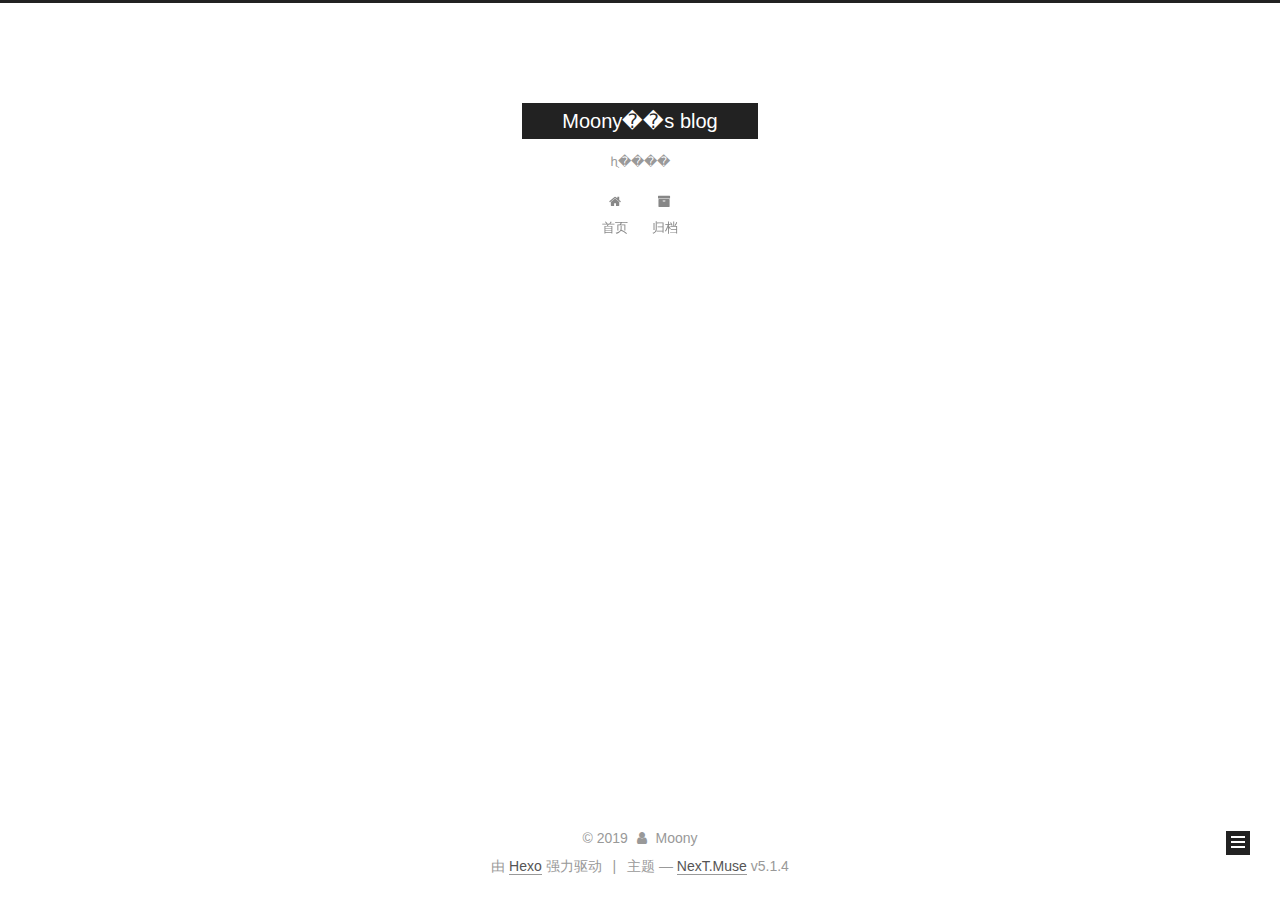
==== commit 18f95fb6: "Site updated: 2019-07-06 21:46:46" ====
--- a/archives/index.html
+++ b/archives/index.html
@@ -5,7 +5,7 @@
   
 
 
-<html class="theme-next muse use-motion" lang>
+<html class="theme-next muse use-motion" lang="zh-Hans">
 <head><meta name="generator" content="Hexo 3.9.0">
   <meta charset="UTF-8">
 <meta http-equiv="X-UA-Compatible" content="IE=edge">
@@ -79,13 +79,16 @@
 
 
 
+<meta name="description" content="����Ϊ������������">
 <meta property="og:type" content="website">
-<meta property="og:title" content="Hexo">
+<meta property="og:title" content="Moony��s blog">
 <meta property="og:url" content="http://yoursite.com/archives/index.html">
-<meta property="og:site_name" content="Hexo">
-<meta property="og:locale" content="default">
+<meta property="og:site_name" content="Moony��s blog">
+<meta property="og:description" content="����Ϊ������������">
+<meta property="og:locale" content="zh-Hans">
 <meta name="twitter:card" content="summary">
-<meta name="twitter:title" content="Hexo">
+<meta name="twitter:title" content="Moony��s blog">
+<meta name="twitter:description" content="����Ϊ������������">
 
 
 
@@ -101,7 +104,7 @@
     motion: {"enable":true,"async":false,"transition":{"post_block":"fadeIn","post_header":"slideDownIn","post_body":"slideDownIn","coll_header":"slideLeftIn","sidebar":"slideUpIn"}},
     duoshuo: {
       userId: '0',
-      author: 'Author'
+      author: '博主'
     },
     algolia: {
       applicationID: '',
@@ -121,7 +124,7 @@
 
 
 
-  <title>Archive | Hexo</title>
+  <title>归档 | Moony��s blog</title>
   
 
 
@@ -133,7 +136,7 @@
 
 </head>
 
-<body itemscope itemtype="http://schema.org/WebPage" lang="default">
+<body itemscope itemtype="http://schema.org/WebPage" lang="zh-Hans">
 
   
   
@@ -151,12 +154,12 @@
     <div class="custom-logo-site-title">
       <a href="/" class="brand" rel="start">
         <span class="logo-line-before"><i></i></span>
-        <span class="site-title">Hexo</span>
+        <span class="site-title">Moony��s blog</span>
         <span class="logo-line-after"><i></i></span>
       </a>
     </div>
       
-        <p class="site-subtitle"></p>
+        <p class="site-subtitle">һֻ����</p>
       
   </div>
 
@@ -181,7 +184,7 @@
             
               <i class="menu-item-icon fa fa-fw fa-home"></i> <br>
             
-            Home
+            首页
           </a>
         </li>
       
@@ -191,7 +194,7 @@
             
               <i class="menu-item-icon fa fa-fw fa-archive"></i> <br>
             
-            Archives
+            归档
           </a>
         </li>
       
@@ -227,7 +230,7 @@
         
           
         
-        Um..! 1 post. Keep on posting.
+        嗯..! 目前共计 1 篇日志。 继续努力。
       </span>
 
       
@@ -312,8 +315,8 @@
         <div class="site-overview">
           <div class="site-author motion-element" itemprop="author" itemscope itemtype="http://schema.org/Person">
             
-              <p class="site-author-name" itemprop="name">John Doe</p>
-              <p class="site-description motion-element" itemprop="description"></p>
+              <p class="site-author-name" itemprop="name">Moony</p>
+              <p class="site-description motion-element" itemprop="description">����Ϊ������������</p>
           </div>
 
           <nav class="site-state motion-element">
@@ -324,7 +327,7 @@
                 <a href="/archives/">
               
                   <span class="site-state-item-count">1</span>
-                  <span class="site-state-item-name">posts</span>
+                  <span class="site-state-item-name">日志</span>
                 </a>
               </div>
             
@@ -368,13 +371,13 @@
   <span class="with-love">
     <i class="fa fa-user"></i>
   </span>
-  <span class="author" itemprop="copyrightHolder">John Doe</span>
+  <span class="author" itemprop="copyrightHolder">Moony</span>
 
   
 </div>
 
 
-  <div class="powered-by">Powered by <a class="theme-link" target="_blank" href="https://hexo.io">Hexo</a></div>
+  <div class="powered-by">由 <a class="theme-link" target="_blank" href="https://hexo.io">Hexo</a> 强力驱动</div>
 
 
 
@@ -382,7 +385,7 @@
 
 
 
-  <div class="theme-info">Theme &mdash; <a class="theme-link" target="_blank" href="https://github.com/iissnan/hexo-theme-next">NexT.Muse</a> v5.1.4</div>
+  <div class="theme-info">主题 &mdash; <a class="theme-link" target="_blank" href="https://github.com/iissnan/hexo-theme-next">NexT.Muse</a> v5.1.4</div>
 
 
 
--- a/css/main.css
+++ b/css/main.css
@@ -1822,7 +1822,7 @@
   width: 4px;
   height: 4px;
   border-radius: 50%;
-  background: #0fc1fc;
+  background: #655345;
 }
 .links-of-blogroll {
   font-size: 13px;
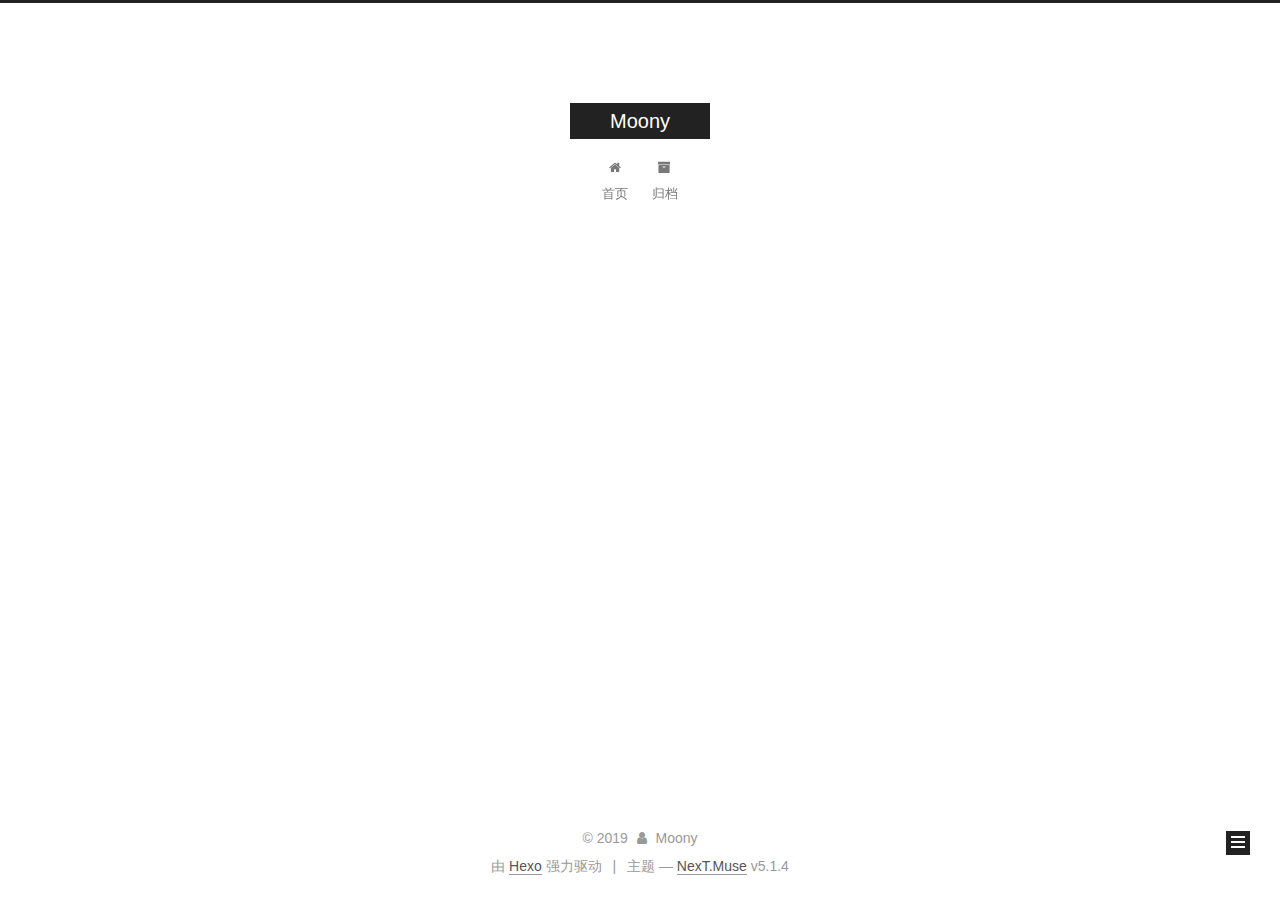
==== commit 66959abc: "Site updated: 2019-07-06 21:49:05" ====
--- a/archives/index.html
+++ b/archives/index.html
@@ -79,16 +79,13 @@
 
 
 
-<meta name="description" content="����Ϊ������������">
 <meta property="og:type" content="website">
-<meta property="og:title" content="Moony��s blog">
+<meta property="og:title" content="Moony">
 <meta property="og:url" content="http://yoursite.com/archives/index.html">
-<meta property="og:site_name" content="Moony��s blog">
-<meta property="og:description" content="����Ϊ������������">
+<meta property="og:site_name" content="Moony">
 <meta property="og:locale" content="zh-Hans">
 <meta name="twitter:card" content="summary">
-<meta name="twitter:title" content="Moony��s blog">
-<meta name="twitter:description" content="����Ϊ������������">
+<meta name="twitter:title" content="Moony">
 
 
 
@@ -124,7 +121,7 @@
 
 
 
-  <title>归档 | Moony��s blog</title>
+  <title>归档 | Moony</title>
   
 
 
@@ -154,12 +151,12 @@
     <div class="custom-logo-site-title">
       <a href="/" class="brand" rel="start">
         <span class="logo-line-before"><i></i></span>
-        <span class="site-title">Moony��s blog</span>
+        <span class="site-title">Moony</span>
         <span class="logo-line-after"><i></i></span>
       </a>
     </div>
       
-        <p class="site-subtitle">һֻ����</p>
+        <p class="site-subtitle"></p>
       
   </div>
 
@@ -316,7 +313,7 @@
           <div class="site-author motion-element" itemprop="author" itemscope itemtype="http://schema.org/Person">
             
               <p class="site-author-name" itemprop="name">Moony</p>
-              <p class="site-description motion-element" itemprop="description">����Ϊ������������</p>
+              <p class="site-description motion-element" itemprop="description"></p>
           </div>
 
           <nav class="site-state motion-element">
--- a/css/main.css
+++ b/css/main.css
@@ -1822,7 +1822,7 @@
   width: 4px;
   height: 4px;
   border-radius: 50%;
-  background: #655345;
+  background: #5dcfe3;
 }
 .links-of-blogroll {
   font-size: 13px;
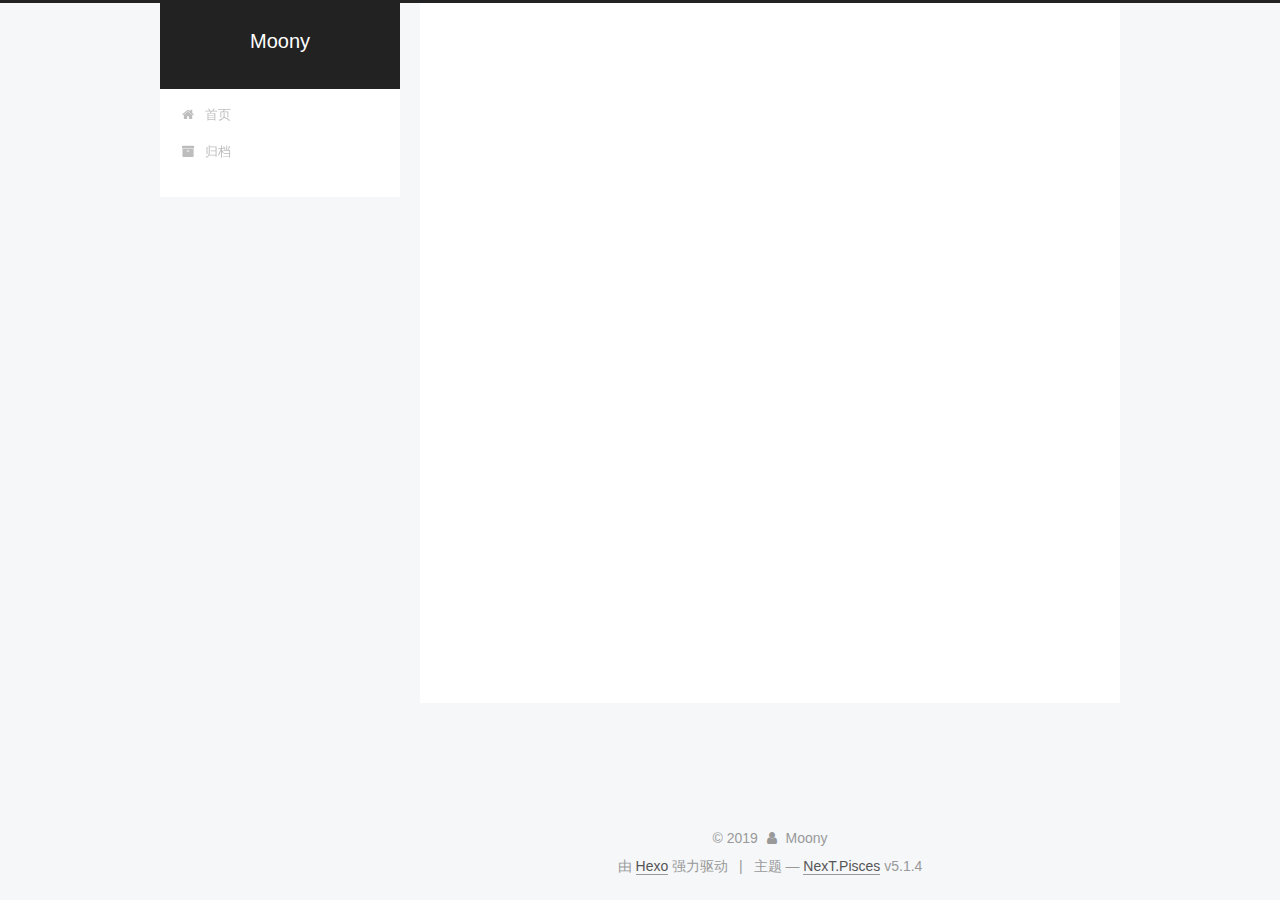
==== commit 22afb8ea: "Site updated: 2019-07-06 21:52:23" ====
--- a/archives/index.html
+++ b/archives/index.html
@@ -5,7 +5,7 @@
   
 
 
-<html class="theme-next muse use-motion" lang="zh-Hans">
+<html class="theme-next pisces use-motion" lang="zh-Hans">
 <head><meta name="generator" content="Hexo 3.9.0">
   <meta charset="UTF-8">
 <meta http-equiv="X-UA-Compatible" content="IE=edge">
@@ -93,7 +93,7 @@
   var NexT = window.NexT || {};
   var CONFIG = {
     root: '/',
-    scheme: 'Muse',
+    scheme: 'Pisces',
     version: '5.1.4',
     sidebar: {"position":"left","display":"post","offset":12,"b2t":false,"scrollpercent":false,"onmobile":false},
     fancybox: true,
@@ -382,7 +382,7 @@
 
 
 
-  <div class="theme-info">主题 &mdash; <a class="theme-link" target="_blank" href="https://github.com/iissnan/hexo-theme-next">NexT.Muse</a> v5.1.4</div>
+  <div class="theme-info">主题 &mdash; <a class="theme-link" target="_blank" href="https://github.com/iissnan/hexo-theme-next">NexT.Pisces</a> v5.1.4</div>
 
 
 
@@ -482,6 +482,13 @@
   
   
 
+
+  <script type="text/javascript" src="/js/src/affix.js?v=5.1.4"></script>
+
+  <script type="text/javascript" src="/js/src/schemes/pisces.js?v=5.1.4"></script>
+
+
+
   
 
   
--- a/css/main.css
+++ b/css/main.css
@@ -189,7 +189,7 @@
   font-size: 14px;
   line-height: 2;
   color: #555;
-  background: #fff;
+  background: #f5f7f9;
 }
 @media (max-width: 767px) {
   body {
@@ -653,8 +653,8 @@
 @media (min-width: 992px) {
   .full-image.full-image.full-image.full-image {
     max-width: none;
-    width: 110%;
-    margin: 25px -5%;
+    width: 118%;
+    margin: 0 -9%;
   }
 }
 .blockquote-center,
@@ -940,11 +940,11 @@
   display: inline-block;
   padding: 0 20px;
   font-size: 14px;
-  color: #fff;
-  background: #222;
-  border: 2px solid #222;
+  color: #555;
+  background: #fff;
+  border: 2px solid #555;
   text-decoration: none;
-  border-radius: 0;
+  border-radius: 2px;
   transition-property: background-color;
   transition-duration: 0.2s;
   transition-timing-function: ease-in-out;
@@ -953,8 +953,8 @@
 }
 .btn:hover {
   border-color: #222;
-  color: #222;
-  background: #fff;
+  color: #fff;
+  background: #222;
 }
 .btn +.btn {
   margin: 0 0 8px 8px;
@@ -1066,7 +1066,7 @@
   width: 24px;
   background: #222;
   font-size: 12px;
-  opacity: 1;
+  opacity: 0.6;
   color: #fff;
   cursor: pointer;
   text-align: center;
@@ -1087,7 +1087,7 @@
   }
 }
 .back-to-top.back-to-top-on {
-  bottom: 19px;
+  bottom: 30px;
 }
 .header {
   background: transparent;
@@ -1136,7 +1136,7 @@
 .site-subtitle {
   margin-top: 10px;
   font-size: 13px;
-  color: #999;
+  color: #ddd;
 }
 .use-motion .brand {
   opacity: 0;
@@ -1209,7 +1209,8 @@
   transition-timing-function: ease-in-out;
   transition-delay: 0s;
 }
-.menu .menu-item a:hover {
+.menu .menu-item a:hover,
+.menu-item-active a {
   border-bottom-color: #222;
 }
 .menu .menu-item .fa {
@@ -1738,20 +1739,20 @@
   display: block;
   margin: 0 auto;
   padding: 2px;
-  max-width: 96px;
+  max-width: 120px;
   height: auto;
-  border: 2px solid #333;
+  border: 1px solid #eee;
 }
 .site-author-name {
-  margin: 5px 0 0;
+  margin: 0;
   text-align: center;
-  color: #f5f5f5;
-  font-weight: normal;
+  color: #222;
+  font-weight: 600;
 }
 .site-description {
-  margin-top: 5px;
+  margin-top: 0;
   text-align: center;
-  font-size: 14px;
+  font-size: 13px;
   color: #999;
 }
 .site-state {
@@ -1763,7 +1764,7 @@
 .site-state-item {
   display: inline-block;
   padding: 0 15px;
-  border-left: 1px solid #333;
+  border-left: 1px solid #eee;
 }
 .site-state-item:first-child {
   border-left: none;
@@ -1776,11 +1777,11 @@
   text-align: center;
   color: inherit;
   font-weight: 600;
-  font-size: 18px;
+  font-size: 16px;
 }
 .site-state-item-name {
   font-size: 13px;
-  color: inherit;
+  color: #999;
 }
 .feed-link {
   margin-top: 20px;
@@ -1822,7 +1823,7 @@
   width: 4px;
   height: 4px;
   border-radius: 50%;
-  background: #5dcfe3;
+  background: #ffe7b9;
 }
 .links-of-blogroll {
   font-size: 13px;
@@ -1860,7 +1861,7 @@
   color: #555;
 }
 .sidebar-nav li:hover {
-  color: #f5f5f5;
+  color: #fc6423;
 }
 .page-post-detail .sidebar-nav-toc {
   padding: 0 5px;
@@ -1869,11 +1870,11 @@
   margin-left: 10px;
 }
 .sidebar-nav .sidebar-nav-active {
-  color: #87daff;
-  border-bottom-color: #87daff;
+  color: #fc6423;
+  border-bottom-color: #fc6423;
 }
 .sidebar-nav .sidebar-nav-active:hover {
-  color: #87daff;
+  color: #fc6423;
 }
 .sidebar-panel {
   display: none;
@@ -1906,12 +1907,12 @@
   transition-timing-function: ease-in-out;
   transition-delay: 0s;
   transition-property: all;
-  color: #999;
-  border-bottom-color: #555;
+  color: #666;
+  border-bottom-color: #ccc;
 }
 .post-toc ol a:hover {
-  color: #ccc;
-  border-bottom-color: #ccc;
+  color: #000;
+  border-bottom-color: #000;
 }
 .post-toc .nav-item {
   overflow: hidden;
@@ -1933,14 +1934,14 @@
   display: block;
 }
 .post-toc .nav .active > a {
-  color: #87daff;
-  border-bottom-color: #87daff;
+  color: #fc6423;
+  border-bottom-color: #fc6423;
 }
 .post-toc .nav .active-current > a {
-  color: #87daff;
+  color: #fc6423;
 }
 .post-toc .nav .active-current > a:hover {
-  color: #87daff;
+  color: #fc6423;
 }
 .footer {
   font-size: 14px;
@@ -2345,6 +2346,16 @@
   transform: translate(-50%, -50%);
   color: #ccc;
 }
+@media (min-width: 768px) and (max-width: 991px) {
+  .busuanzi-count {
+    width: auto;
+  }
+}
+@media (max-width: 767px) {
+  .busuanzi-count {
+    width: auto;
+  }
+}
 .site-uv,
 .site-pv,
 .page-pv {
@@ -2580,83 +2591,403 @@
   }
 }
 .page-post-detail .sidebar-toggle-line {
-  background: #87daff;
+  background: #fc6423;
 }
 .page-post-detail .comments {
   overflow: hidden;
 }
-@media (max-width: 767px) {
-  .header-inner,
-  .container .main-inner,
+.header {
+  position: relative;
+  margin: 0 auto;
+  width: 960px;
+}
+@media (min-width: 768px) and (max-width: 991px) {
+  .header {
+    width: auto;
+  }
+}
+@media (max-width: 767px) {
+  .header {
+    width: auto;
+  }
+}
+.header-inner {
+  position: absolute;
+  top: 0;
+  overflow: hidden;
+  padding: 0;
+  width: 240px;
+  background: #fff;
+  box-shadow: initial;
+  border-radius: initial;
+}
+@media (min-width: 1600px) {
+  .container .header-inner {
+    width: 240px;
+  }
+}
+@media (min-width: 768px) and (max-width: 991px) {
+  .header-inner {
+    position: relative;
+    width: auto;
+    border-radius: initial;
+  }
+}
+@media (max-width: 767px) {
+  .header-inner {
+    position: relative;
+    width: auto;
+    border-radius: initial;
+  }
+}
+.main:before,
+.main:after {
+  content: " ";
+  display: table;
+}
+.main:after {
+  clear: both;
+}
+@media (min-width: 768px) and (max-width: 991px) {
+  .main {
+    padding-bottom: 100px;
+  }
+}
+@media (max-width: 767px) {
+  .main {
+    padding-bottom: 100px;
+  }
+}
+.container .main-inner {
+  width: 960px;
+}
+@media (min-width: 768px) and (max-width: 991px) {
+  .container .main-inner {
+    width: auto;
+  }
+}
+@media (max-width: 767px) {
+  .container .main-inner {
+    width: auto;
+  }
+}
+.content-wrap {
+  float: right;
+  box-sizing: border-box;
+  padding: 40px;
+  width: 700px;
+  background: #fff;
+  min-height: 700px;
+  box-shadow: initial;
+  border-radius: initial;
+}
+@media (min-width: 768px) and (max-width: 991px) {
+  .content-wrap {
+    width: 100%;
+    padding: 20px;
+    border-radius: initial;
+  }
+}
+@media (max-width: 767px) {
+  .content-wrap {
+    width: 100%;
+    padding: 20px;
+    min-height: auto;
+    border-radius: initial;
+  }
+}
+.sidebar {
+  position: static;
+  float: left;
+  margin-top: 300px;
+  width: 240px;
+  background: #f5f7f9;
+  box-shadow: none;
+}
+@media (min-width: 768px) and (max-width: 991px) {
+  .sidebar {
+    display: none;
+  }
+}
+@media (max-width: 767px) {
+  .sidebar {
+    display: none;
+  }
+}
+.sidebar-toggle {
+  display: none;
+}
+.footer-inner {
+  width: 960px;
+  padding-left: 260px;
+}
+@media (min-width: 768px) and (max-width: 991px) {
   .footer-inner {
     width: auto;
-  }
-}
-embed {
-  display: block;
-  margin: 0px auto 25px auto;
-}
-.custom-logo .site-meta-headline {
-  text-align: center;
-}
-.custom-logo .brand {
+    padding-left: 0 !important;
+    padding-right: 0 !important;
+  }
+}
+@media (max-width: 767px) {
+  .footer-inner {
+    width: auto;
+    padding-left: 0 !important;
+    padding-right: 0 !important;
+  }
+}
+.sidebar-position-right .header-inner {
+  right: 0;
+}
+.sidebar-position-right .content-wrap {
+  float: left;
+}
+.sidebar-position-right .sidebar {
+  float: right;
+}
+.sidebar-position-right .footer-inner {
+  padding-left: 0;
+  padding-right: 260px;
+}
+.site-brand-wrapper {
+  position: relative;
+}
+.site-meta {
+  padding: 20px 0;
+  color: #fff;
+  background: #222;
+}
+@media (min-width: 768px) and (max-width: 991px) {
+  .site-meta {
+    box-shadow: 0 0 16px rgba(0,0,0,0.5);
+  }
+}
+@media (max-width: 767px) {
+  .site-meta {
+    box-shadow: 0 0 16px rgba(0,0,0,0.5);
+  }
+}
+.brand {
+  padding: 0;
   background: none;
 }
-.custom-logo .site-title {
-  margin: 10px auto 0;
-  font-size: 24px;
-  color: #222;
-}
-.custom-logo .site-title a {
-  border: none;
-}
-.custom-logo-image {
-  margin: 0 auto;
-  padding: 5px;
-  max-width: 150px;
-  background: #fff;
-}
-@media (max-width: 767px) {
-  .site-nav {
-    position: absolute;
-    left: 0;
-    top: 52px;
-    margin: 0;
-    width: 100%;
-    padding: 0;
-    background: #fff;
-    border-bottom: 1px solid #ddd;
-    z-index: 1030;
-  }
-}
-@media (max-width: 767px) {
-  .menu {
-    text-align: left;
-  }
-}
-@media (max-width: 767px) {
-  .menu .menu-item {
-    display: block;
-    margin: 0 10px;
-    vertical-align: top;
-  }
-}
-@media (max-width: 767px) {
-  .menu .menu-item br {
-    display: none;
-  }
-}
-@media (max-width: 767px) {
-  .menu .menu-item a {
-    padding: 5px 10px;
-  }
-}
-.menu .menu-item .fa {
-  margin-right: 0;
+.brand:hover {
+  color: #fff;
+}
+.site-subtitle {
+  margin: 10px 10px 0;
+  font-weight: initial;
 }
 .site-search form {
   display: none;
 }
+.site-nav {
+  border-top: none;
+}
+@media (min-width: 768px) and (max-width: 991px) {
+  .site-nav {
+    display: none !important;
+  }
+}
+@media (min-width: 768px) and (max-width: 991px) {
+  .site-nav-on {
+    display: block !important;
+  }
+}
+.menu .menu-item {
+  display: block;
+  margin: 0;
+}
+.menu .menu-item a {
+  position: relative;
+  box-sizing: border-box;
+  padding: 5px 20px;
+  text-align: left;
+  line-height: inherit;
+  transition-property: background-color;
+  transition-duration: 0.2s;
+  transition-timing-function: ease-in-out;
+  transition-delay: 0s;
+}
+.menu .menu-item a:hover,
+.menu-item-active a {
+  background: #f9f9f9;
+  border-bottom-color: #fff;
+}
+.menu .menu-item br {
+  display: none;
+}
+.menu-item-active a:after {
+  content: " ";
+  position: absolute;
+  top: 50%;
+  margin-top: -3px;
+  right: 15px;
+  width: 6px;
+  height: 6px;
+  border-radius: 50%;
+  background-color: #bbb;
+}
+.btn-bar {
+  background-color: #fff;
+}
+.site-nav-toggle {
+  left: 20px;
+  top: 50%;
+  -webkit-transform: translateY(-50%);
+  -webkit-transform: translateY(-50%);
+  -moz-transform: translateY(-50%);
+  -ms-transform: translateY(-50%);
+  -o-transform: translateY(-50%);
+  transform: translateY(-50%);
+}
+@media (min-width: 768px) and (max-width: 991px) {
+  .site-nav-toggle {
+    display: block;
+  }
+}
+.use-motion .sidebar .motion-element {
+  opacity: 1;
+}
+.sidebar {
+  margin-left: -100%;
+  right: auto;
+  bottom: auto;
+  -webkit-transform: none;
+}
+.sidebar-inner {
+  box-sizing: border-box;
+  width: 240px;
+  color: #555;
+  background: #fff;
+  box-shadow: initial;
+  border-radius: initial;
+  opacity: 0;
+}
+.sidebar-inner.affix {
+  position: fixed;
+  top: 12px;
+}
+.sidebar-inner.affix-bottom {
+  position: absolute;
+}
+.site-overview {
+  text-align: left;
+}
+.site-author:before,
+.site-author:after {
+  content: " ";
+  display: table;
+}
+.site-author:after {
+  clear: both;
+}
+.sidebar a {
+  color: #555;
+}
+.sidebar a:hover {
+  color: #222;
+}
+.site-state-item {
+  padding: 0 10px;
+}
+.links-of-author-item a:before {
+  display: none;
+}
+.links-of-author-item a {
+  border-bottom: none;
+  text-decoration: underline;
+}
+.feed-link {
+  border-top: 1px dotted #ccc;
+  border-bottom: 1px dotted #ccc;
+  text-align: center;
+}
+.feed-link a {
+  display: block;
+  color: #fc6423;
+  border: none;
+}
+.feed-link a:hover {
+  background: none;
+  color: #e34603;
+}
+.feed-link a:hover i {
+  color: #e34603;
+}
+.links-of-author {
+  display: flex;
+  flex-wrap: wrap;
+  justify-content: center;
+}
+.links-of-author-item {
+  margin: 5px 0 0;
+  width: 50%;
+}
+.links-of-author-item a {
+  max-width: 216px;
+  box-sizing: border-box;
+  display: inline-block;
+  margin-right: 0;
+  margin-bottom: 0;
+  padding: 0 5px;
+  overflow: hidden;
+  white-space: nowrap;
+  text-overflow: ellipsis;
+}
+.links-of-author-item a {
+  display: block;
+  text-decoration: none;
+}
+.links-of-author-item a:hover {
+  border-radius: 4px;
+  background: #eee;
+}
+.links-of-author-item .fa {
+  margin-right: 2px;
+  font-size: 16px;
+}
+.links-of-author-item .fa-globe {
+  font-size: 15px;
+}
+.links-of-blogroll {
+  text-align: center;
+  margin-top: 20px;
+  padding: 3px 0 0;
+  border-top: 1px dotted #ccc;
+}
+.links-of-blogroll-title {
+  margin-top: 0;
+}
+.links-of-blogroll-item {
+  padding: 0;
+}
+.links-of-blogroll-inline:before,
+.links-of-blogroll-inline:after {
+  content: " ";
+  display: table;
+}
+.links-of-blogroll-inline:after {
+  clear: both;
+}
 .links-of-blogroll-inline .links-of-blogroll-item {
-  display: inline-block;
-}
+  margin: 5px 0 0;
+  width: 50%;
+  display: inline-block;
+  width: unset;
+}
+.links-of-blogroll-inline .links-of-blogroll-item a {
+  max-width: 216px;
+  box-sizing: border-box;
+  display: inline-block;
+  margin-right: 0;
+  margin-bottom: 0;
+  padding: 0 5px;
+  overflow: hidden;
+  white-space: nowrap;
+  text-overflow: ellipsis;
+}
+@media (max-width: 767px) {
+  .post-body {
+    text-align: justify;
+  }
+}
